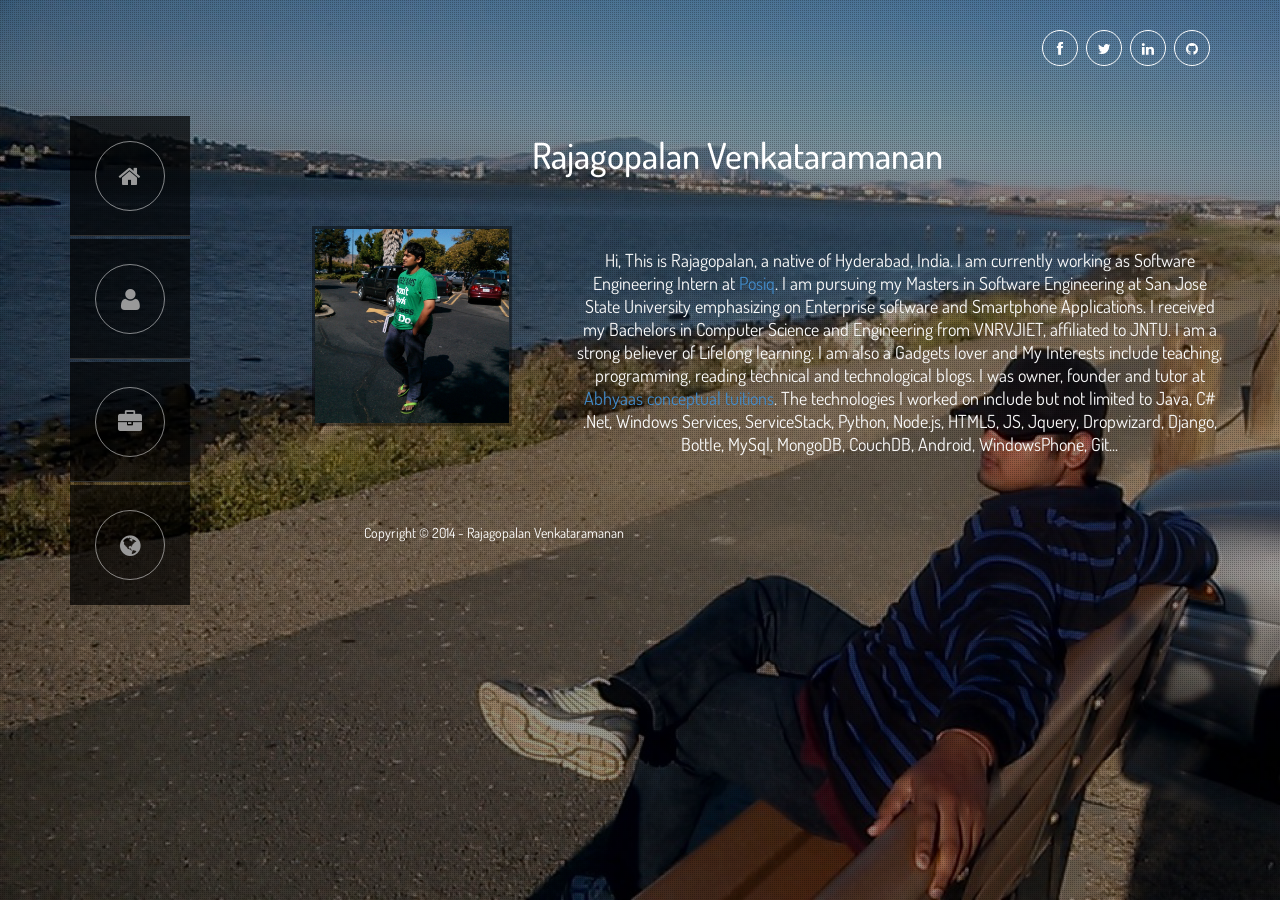
==== index.html @ 60bf0f88 "Formatted Html" ====
<!DOCTYPE html>
<!--[if lt IE 7]>
<html class="no-js lt-ie9 lt-ie8 lt-ie7" lang="en">
<![endif]-->
<!--[if IE 7]>
<html class="no-js lt-ie9 lt-ie8" lang="en">
<![endif]-->
<!--[if IE 8]>
<html class="no-js lt-ie9" lang="en">
<![endif]-->
<!--[if gt IE 8]><!-->
<html class="no-js" lang="en">
<!--<![endif]-->
<head>
    <title>Rajagopalan Venkataramanan</title>
    <link href='http://fonts.googleapis.com/css?family=Dosis:300,400,500,600,700,800' rel='stylesheet' type='text/css'>
    <!-- CSS Bootstrap & Custom -->
    <link href="bootstrap/css/bootstrap.css" rel="stylesheet" media="screen">
    <link href="css/font-awesome.min.css" rel="stylesheet" media="screen">
    <link rel="stylesheet" href="css/templatemo_misc.css">
    <link rel="stylesheet" href="css/animate.css">
    <link href="css/templatemo_style.css" rel="stylesheet" media="screen">
    <!-- Favicons -->
    <link rel="shortcut icon" href="images/ico/favicon.ico">
    <!-- JavaScripts -->
    <script src="js/jquery-1.10.2.min.js"></script>
    <script src="js/modernizr.js"></script>
    <!--[if lt IE 8]>
    <div style=' clear: both; text-align:center; position: relative;'>
        <a href="http://www.microsoft.com/windows/internet-explorer/default.aspx?ocid=ie6_countdown_bannercode"><img src="http://storage.ie6countdown.com/assets/100/images/banners/warning_bar_0000_us.jpg" border="0" alt="" /></a>
    </div>
    <![endif]-->
</head>
<body>
<div class="bg-image"></div>
<div class="overlay-bg"></div>
<div class="container language-select visible-md visible-lg">
    <div class="row">
        <div class="col-md-12">
            <div class="social-icons-footer">
                <ul>
                    <li><a href="https://www.facebook.com/raj.vrg" target="new" class="fa fa-facebook"></a></li>
                    <li><a href="https://twitter.com/raj_vrg" target="new" class="fa fa-twitter"></a></li>
                    <li><a href="https://www.linkedin.com/in/kcvrgopal" target="new" class="fa fa-linkedin"></a></li>
                    <li><a href="https://github.com/kcvrgopal" target="new" class="fa fa-github"></a></li>
                </ul>
            </div>
        </div>
        <!-- /.col-md-12 -->
    </div>
    <!-- /.row -->
</div>
<!-- /.language-select -->
<!-- This one in here is responsive menu for tablet and mobiles -->
<div class="responsive-navigation visible-sm visible-xs">
    <a href="#" class="menu-toggle-btn">
        <i class="fa fa-bars fa-2x"></i>
    </a>
    <div class="responsive_menu">
        <ul class="main_menu">
            <li><a class="show-1 homebutton" href="#"><i class="fa fa-home"></i>Homepage</a></li>
            <li><a class="show-2" href="#"><i class="fa fa-group"></i>About Me</a></li>
            <li><a class="show-3" href="#"><i class="fa fa-briefcase"></i>Projects</a></li>
            <li><a class="show-5" href="#"><i class="fa fa-globe"></i>Contact Us</a></li>
        </ul>
        <!-- /.main_menu -->
    </div>
    <!-- /.responsive_menu -->
</div>
<!-- /responsive_navigation -->
<div class="main-content">
<div class="container">
<div class="row">
<!-- Static Menu -->
<div class="col-md-2 visible-md visible-lg">
    <div class="main_menu">
        <ul class="menu">
            <li><a class="show-1 homebutton" href="#" data-toggle="tooltip" data-original-title="Homepage"><i class="fa fa-home"></i></a></li>
            <li><a class="show-2" href="#" data-toggle="tooltip" data-original-title="About Me"><i class="fa fa-user"></i></a></li>
            <li><a class="show-3" href="#" data-toggle="tooltip" data-original-title="Projects"><i class="fa fa-briefcase"></i></a></li>
            <li><a class="show-5" href="#" data-toggle="tooltip" data-original-title="Stay In Touch"><i class="fa fa-globe"></i></a></li>
        </ul>
    </div>
    <!-- /.main-menu -->
</div>
<!-- /.col-md-2 -->
<!-- Begin Content -->
<div class="col-md-10">
<div class="row">
    <div class="col-md-12">
        <a href="http://rajagopalanvenkataramanan.com">
            <div class="templatemo_logo">
                <h1>Rajagopalan Venkataramanan</h1>
            </div>
            <!-- /.logo -->
        </a>
    </div>
    <!-- /.col-md-12 -->
</div>
<!-- /.row -->
<div id="menu-container">
<div id="menu-1" class="homepage">
    <div class="row">
        <div class="col-md-4 col-sm-6 col-xs-6">
            <div class="portfolio-item">
                <div class="overlay">
                    <a href="images/gallery/profilefull.jpg" data-rel="lightbox">
                        <i class="fa fa-expand"></i>
                    </a>
                </div>
                <img src="images/gallery/profile.jpg" alt="Image 1"/>
            </div>
            <!-- /.portfolio-item -->
        </div>
        <!-- /.col-md-4 --><br/>
        <font size="+1" color="#F9F9F9">
            <p>Hi, This is Rajagopalan, a native of Hyderabad, India. I am currently working as Software Engineering Intern at <a href="http://posiq.net/">Posiq</a>. I am pursuing my Masters in Software Engineering at San Jose State University emphasizing on Enterprise software and Smartphone Applications. I received my Bachelors in Computer Science and Engineering from VNRVJIET, affiliated to JNTU. I am a strong believer of Lifelong learning. I am also a Gadgets lover and My Interests include teaching, programming, reading technical and technological blogs. I was owner, founder and tutor at <a href="http://abhyaas.co.nr/">Abhyaas conceptual tuitions</a>. The technologies I worked on include but not limited to Java, C# .Net, Windows Services, ServiceStack, Python, Node.js, HTML5, JS, Jquery, Dropwizard, Django, Bottle, MySql, MongoDB, CouchDB, Android, WindowsPhone, Git...</p>
        </font>
    </div>
    <!-- /.row -->
</div>
<!-- /.homepage -->
<div id="menu-2" class="content about-us">
    <div class="page-header">
        <h2 class="page-title">About Me</h2>
    </div>
    <!-- /.page-header -->
    <div class="content-inner">
        <div class="row">
            <div class="col-md-7">
                <h3 class="widget-title">Education</h3>
                <table>
                    <tr>
                        <td colspan="2">Master of Science</td>
                        <td colspan="2">San Jose State University</td>
                        <td>GPA 4.0</td>
                        <td>May 2015(Expected)</td>
                    </tr>
                    <tr>
                    </tr>
                    <tr>
                        <td colspan="2">Bachelor of Technology</td>
                        <td colspan="2">Jawaharlal Nehru Technological University</td>
                        <td>First Class with Distinction</td>
                        <td>May 2013</td>
                    </tr>
                </table>
                <br>
                <br>
                <h3 class="widget-title">Honors</h3>
                <h5>Honor Society of PhiKappaPhi</h5>
                <br>
                <br>
                <h3 class="widget-title">Professional Experience</h3>
                <h5>Software Engineering Intern at posIQ, Inc - June 2014 to Present</h5>
                <p>Working on integrating the Support and Marketing Systems with company's internal system. Technologies include C# .Net, Windows Services, ServiceStack, Web Services, JWT, MassTransit, NHibernate ... </p>
                <br>
                <h5>Founder and Tutor - Dec 2010 to Present</h5>
                <p>Created tutor service for local high school students and a website in order to communicate with students and for students to share their successes. Focused lessons on mathematics and science for 30-40 students, helped to increase their grades.
                </p>
                <br>
                <h5>Research Assistant - June 2012 to May 2013
                </h5>
                <p>Worked on the project &lsquo;Analyzing and Evaluating Text clustering using Feature Selection&rsquo; under the guidance of Mr. A Brahmananda Reddy.
                </p>
                <br>
                <br>
                <h3 class="widget-title">SmartPhone Applications</h3>
                <p><a href="https://github.com/kcvrgopal/Android-Application-Development/tree/master/FitAssist">FitAssist for Android</a></p>
                <p><a href="https://play.google.com/store/apps/details?id=com.rajarena.sightmydroid">SightMyDroid</a></p>
                <p><a href="http://1drv.ms/SvuElx">EmergencyAssist</a></p>
                <p><a href="#">FitAssist for WindowsPhone</a></p>
            </div>
            <!-- /.col-md-7 -->
            <div class="col-md-5">
                <h3 class="widget-title">My Skills</h3>
                <ul class="progess-bars">
                    <li>
                        <div class="progress">
                            <div class="progress-bar" role="progressbar" aria-valuenow="90" aria-valuemin="0" aria-valuemax="100" style="width: 90%;">Java 90%</div>
                        </div>
                    </li>
                    <li>
                        <div class="progress">
                            <div class="progress-bar" role="progressbar" aria-valuenow="90" aria-valuemin="0" aria-valuemax="100" style="width: 90%;">C# 90%</div>
                        </div>
                    </li>
                    <li>
                        <div class="progress">
                            <div class="progress-bar" role="progressbar" aria-valuenow="80" aria-valuemin="0" aria-valuemax="100" style="width: 80%;">Python 80%</div>
                        </div>
                    </li>
                    <li>
                        <div class="progress">
                            <div class="progress-bar" role="progressbar" aria-valuenow="90" aria-valuemin="0" aria-valuemax="100" style="width: 90%;">Django 90%</div>
                        </div>
                    </li>
                    <li>
                        <div class="progress">
                            <div class="progress-bar" role="progressbar" aria-valuenow="90" aria-valuemin="0" aria-valuemax="100" style="width: 90%;">MongoDB 90%</div>
                        </div>
                    </li>
                    <li>
                        <div class="progress">
                            <div class="progress-bar" role="progressbar" aria-valuenow="80" aria-valuemin="0" aria-valuemax="100" style="width: 80%;">CouchDB 80%</div>
                        </div>
                    </li>
                    <li>
                        <div class="progress">
                            <div class="progress-bar" role="progressbar" aria-valuenow="90" aria-valuemin="0" aria-valuemax="100" style="width: 90%;">MySql 90%</div>
                        </div>
                    </li>
                    <li>
                        <div class="progress">
                            <div class="progress-bar" role="progressbar" aria-valuenow="90" aria-valuemin="0" aria-valuemax="100" style="width: 90%;">Android 90%</div>
                        </div>
                    </li>
                    <li>
                        <div class="progress">
                            <div class="progress-bar" role="progressbar" aria-valuenow="90" aria-valuemin="0" aria-valuemax="100" style="width: 90%;">WindowsPhone 90%</div>
                        </div>
                    </li>
                    <li>
                        <div class="progress">
                            <div class="progress-bar" role="progressbar" aria-valuenow="90" aria-valuemin="0" aria-valuemax="100" style="width: 90%;">Git 90%</div>
                        </div>
                    </li>
                    <li>
                        <div class="progress">
                            <div class="progress-bar" role="progressbar" aria-valuenow="80" aria-valuemin="0" aria-valuemax="100" style="width: 80%;">C 80%</div>
                        </div>
                    </li>
                    <li>
                        <div class="progress">
                            <div class="progress-bar" role="progressbar" aria-valuenow="80" aria-valuemin="0" aria-valuemax="100" style="width: 80%;">C++ 80%</div>
                        </div>
                    </li>
                    <li>
                        <div class="progress">
                            <div class="progress-bar" role="progressbar" aria-valuenow="80" aria-valuemin="0" aria-valuemax="100" style="width: 80%;">DropWizard 80%</div>
                        </div>
                    </li>
                    <li>
                        <div class="progress">
                            <div class="progress-bar" role="progressbar" aria-valuenow="90" aria-valuemin="0" aria-valuemax="100" style="width: 90%;">Bottle 90%</div>
                        </div>
                    </li>
                    <li>
                        <div class="progress">
                            <div class="progress-bar" role="progressbar" aria-valuenow="90" aria-valuemin="0" aria-valuemax="100" style="width: 90%;">Windows Services 90%</div>
                        </div>
                    </li>
                    <li>
                        <div class="progress">
                            <div class="progress-bar" role="progressbar" aria-valuenow="90" aria-valuemin="0" aria-valuemax="100" style="width: 90%;">ServiceStack 90%</div>
                        </div>
                    </li>
                    <li>
                        <div class="progress">
                            <div class="progress-bar" role="progressbar" aria-valuenow="80" aria-valuemin="0" aria-valuemax="100" style="width: 85%;">MassTransit 85%</div>
                        </div>
                    </li>
                </ul>
                <h3 class="widget-title">My Interests</h3>
                <ul>
                    <li>Teaching</li>
                    <li>Reading Technical articles and blogs</li>
                    <li>Programming</li>
                </ul>
            </div>
            <!-- /.col-md-5 -->
        </div>
        <!-- /.row -->
    </div>
    <!-- /.content-inner -->
</div>
<!-- /.about-us -->
<div id="menu-3" class="content our-gallery">
    <div class="page-header">
        <h2 class="page-title">Some of My Code!</h2>
    </div>
    <!-- /.page-header -->
    <div class="content-inner">
        <div class="row">
            <div class="col-md-6">
                <h3 class="widget-title">Projects I worked on</h3>
            </div>
            <!-- /.col-md-6 -->
        </div>
        <!-- /.row -->
        <div class="row">
            <div class="accordion-group">
                <div class="accordion-heading">
                    <a href="#collapseOne" data-parent="#myAccordion" data-toggle="collapse" class="accordion-toggle"><span style="line-height: 1.5;"><strong><font size="4"><font color="#91e05c">Pinit</font></font></strong></span></a>
                </div>
                <div class="accordion-body collapse" id="collapseOne">
                    <div class="accordion-inner">
                        <ul style="line-height: 1.5;">
                            <li>&nbsp;May 2014 </li>
                        </ul>
                        <span style="line-height: 1.5;">The focus of the project is to build public APIs for a web application like Pinterest using RESTful web services. The APIs include creation of pin, deletion of pin, getting a single or all public pins, create board, delete board, get a single or all boards, user registration, user login, getting user information, attaching a pin to board and adding or deleting comments.</span><br><span style="line-height: 1.5;">Software/ Technologies used: Python, Bottle Framework, CouchDB, cURL, Rest Console</span><br>
                    </div>
                </div>
            </div>
            <br>
            <div class="accordion-group">
                <div class="accordion-heading">
                    <a href="#collapseTwo" data-parent="#myAccordion" data-toggle="collapse" class="accordion-toggle"><span style="line-height: 1.5;"><strong><font size="4"><font color="#91e05c">TackShare</font></font></strong></span></a>
                </div>
                <div class="accordion-body collapse" id="collapseTwo">
                    <div class="accordion-inner">
                        <ul style="line-height: 1.5;">
                            <li>&nbsp;February 2014 to April 2014</li>
                        </ul>
                        <span style="line-height: 1.5;">TackShare is a Pinterest like web application. Features of TackShare include:</span><br><span style="line-height: 1.5;">Creating, editing and deleting tacks, Creating public or private boards and deleting board, follow/unfollow users, share / unshare a board, search by boards, users or tags. TackShare is hosted on ec2 at TackShare.com</span><br><span style="line-height: 1.5;">Technologies: DJango, Python, MongoDB</span><br>
                    </div>
                </div>
            </div>
            <br>
            <div class="accordion-group">
                <div class="accordion-heading">
                    <a href="#collapseThree" data-parent="#myAccordion" data-toggle="collapse" class="accordion-toggle"><span style="line-height: 1.5;"><strong><font size="4"><font color="#91e05c">MOOC Communication Backbone</font></font></strong></span></a>
                </div>
                <div class="accordion-body collapse" id="collapseThree">
                    <div class="accordion-inner">
                        <ul style="line-height: 1.5;">
                            <li>&nbsp;February 2014 to April 2014</li>
                        </ul>
                        <span style="line-height: 1.5;">This project focuses on communication performance, overlay network flexibility, leader election, and Job bidding in a MOOC.&nbsp;</span><br><span style="line-height: 1.5;">Developed code for performing Leader Election using LCR algorithm.&nbsp;</span><br><span style="line-height: 1.5;">Designed and implemented the code for intra-cluster Job Bidding and the case of intra-cluster node failure.&nbsp;</span><br><span style="line-height: 1.5;">Developed a client in python, to absorb the functionalities of the MOOC.</span><br><span style="line-height: 1.5;">Technologies: Java, Netty, MongoDB, Protobuf, python&nbsp;</span><br>
                    </div>
                </div>
            </div>
            <br>
            <div class="accordion-group">
                <div class="accordion-heading">
                    <a href="#collapseFour" data-parent="#myAccordion" data-toggle="collapse" class="accordion-toggle"><span style="line-height: 1.5;"><strong><font size="4"><font color="#91e05c">SightMyDroid</font></font></strong></span></a>
                </div>
                <div class="accordion-body collapse" id="collapseFour">
                    <div class="accordion-inner">
                        </span>
                        <ul style="line-height: 1.5;">
                            <li>&nbsp;April 2014 to May 2014</li>
                        </ul>
                        <span style="line-height: 1.5;">SightMyDroid is a very simple and easy to use tool, which assists a user by providing his/her device's location remotely through sms. User can set some code of his choice in the application. Once the code has been set, All the user has to do to get his device's location is to simply text the code he/she has set initially to his device from any mobile phone using sms. SightMyDroid replies back to the user with the device's location using sms.</span><br><span style="line-height: 1.5;">Working of the Application:</span><br><span style="line-height: 1.5;">* User is prompted to create a PIN on the first launch of the application. Once the PIN is set, he/she is prompted to set an access code of his choice which serves as the key for finding his device.</span><br><span style="line-height: 1.5;">* Once the PIN and Code are set, User can send a sms to his/her device with the code.</span><br><span style="line-height: 1.5;">* The User gets back a sms from his device with the device's location</span><br><span style="line-height: 1.5;">Technologies: Android, SQLite&nbsp;</span><br>
                    </div>
                </div>
            </div>
            <br>
            <div class="accordion-group">
                <div class="accordion-heading">
                    <a href="#collapseFive" data-parent="#myAccordion" data-toggle="collapse" class="accordion-toggle"><span style="line-height: 1.5;"><strong><font size="4"><font color="#91e05c">EmergencyAssist</font></font></strong></span></a>
                </div>
                <div class="accordion-body collapse" id="collapseFive">
                    <div class="accordion-inner">
                        </span>
                        <ul style="line-height: 1.5;">
                            <li>&nbsp;April 2014 to May 2014</li>
                        </ul>
                        <span style="line-height: 1.5;">The focus of Emergency Assist, an Android application is to help users stay connected in case of an emergency. User in any emergency situations can tap a button to send his location to his emergency contacts. He/she can also send his camera capture with location by just shaking the device or just tapping a button. A user can store his/her medical information and can access it back using a lockscreen or homescreen widget. The user's emergency contacts can also track the user by just sending an access code the user's mobile device.&nbsp;</span><br><span style="line-height: 1.5;">Technologies: Android, SQLite, Parse</span><br><span style="line-height: 1.5;"></span><br>
                    </div>
                </div>
            </div>
            <br>
            <div class="accordion-group">
                <div class="accordion-heading">
                    <a href="#collapseSix" data-parent="#myAccordion" data-toggle="collapse" class="accordion-toggle"><span style="line-height: 1.5;"><strong><font size="4"><font color="#91e05c">FitAssist - Windows Phone 8 Application</font></font></strong></span></a>
                </div>
                <div class="accordion-body collapse" id="collapseSix">
                    <div class="accordion-inner">
                        <ul style="line-height: 1.5;">
                            <li>&nbsp;April 2014 to May 2014</li>
                        </ul>
                        <span style="line-height: 1.5;">The Goal of FitAssist is to provide a user a comprehensive fitness tracker application accompanied by a simple user interface. FitAssist takes the basic user specific information and computes the values for various measures of their body. FitAssist also features an activity tracker especially, a step counter which also calculates the number of calories burned for the steps taken. The Application features both indoor and outdoor activities tracker for reliable performance. Indoor tracker uses hardware sensors and outdoor uses maps and GPS. FitAssist provides a user with his summary with an intuitive live tile updated periodically and toast notifications.&nbsp;</span><br><span style="line-height: 1.5;">Technologies: Windowsphone 8, Parse, SQLite</span><br>
                    </div>
                </div>
            </div>
            <br>
            <div class="accordion-group">
                <div class="accordion-heading">
                    <a href="#collapseSeven" data-parent="#myAccordion" data-toggle="collapse" class="accordion-toggle"><span style="line-height: 1.5;"><strong><font color="#91e05c" size="4">FitAssist - Android Application</font></strong></span></a>
                </div>
                <div class="accordion-body collapse" id="collapseSeven">
                    <div class="accordion-inner">
                        <ul style="line-height: 1.5;">
                            <li>&nbsp;March 2014 to April 2014</li>
                        </ul>
                        <span style="line-height: 1.5;">The Goal of FitAssist is to provide a user a comprehensive fitness tracker application accompanied by a simple user interface. FitAssist takes the basic user specific information and computes the values for various measures of their body. FitAssist also features an activity tracker especially, a step counter which also calculates the number of calories burned for the steps taken. The application also allows a user to manually enter any other activity they may have performed and adds to the calories burned. FitAssist provides a user with his summary every 3 hours.</span>
                    </div>
                </div>
            </div>
            <br>
            <div class="accordion-group">
                <div class="accordion-heading">
                    <a href="#collapseEight" data-parent="#myAccordion" data-toggle="collapse" class="accordion-toggle"><span style="line-height: 1.5;"><font size="4" color="#91e05c"><strong>Intra Store Notification System</strong></font></span></a>
                </div>
                <div class="accordion-body collapse" id="collapseEight">
                    <div class="accordion-inner">
                        <ul style="line-height: 1.5;">
                            <li>&nbsp;September 2013 to November 2013</li>
                        </ul>
                        <span style="line-height: 1.5;">The focus of the project is to build an efficient Store Management System in order to eliminate the cross communications and delay.&nbsp;</span><br><span style="line-height: 1.5;">Developed an API for user registration and login validation.</span><br><span style="line-height: 1.5;">Developed an API for getting the list of all users in the department and displaying them on the web application.</span><br><span style="line-height: 1.5;">&nbsp;Developed an API for deleting a user and designed user interface.</span><br><span style="line-height: 1.5;">Designed and implemented the Department wide notifications using STOMP messaging protocol and web sockets.</span><br><span style="line-height: 1.5;">Technologies: RESTful web services, STOMP, JAVA, MongoDB, DropWizard framework.</span><br>
                    </div>
                </div>
            </div>
            <div class="accordion-group">
                <div class="accordion-heading">
                    <a href="#collapseNine" data-parent="#myAccordion" data-toggle="collapse" class="accordion-toggle"><span style="line-height: 1.5;"></span><br><span style="line-height: 1.5;"><font size="4" color="#91e05c"><strong>Analyzing and Evaluating Text clustering using Feature Selection</strong></font></span></a>
                </div>
                <div class="accordion-body collapse" id="collapseNine">
                    <div class="accordion-inner">
                        <ul style="line-height: 1.5;">
                            <li>&nbsp;December 2012 to March 2013</li>
                        </ul>
                        <span style="line-height: 1.5;">The primary purpose of the project is to focus on investigating the relative effectiveness of various dimensionality reduction techniques for text clustering.The steps followed were&nbsp;</span><br><span style="line-height: 1.5;">Designed and developed the module for pre-processing the input (Tokenization, Stopwords Removal, Porter-Stemming)</span><br><span style="line-height: 1.5;">Calculated the frequency count and cosine similarity between the terms</span><br><span style="line-height: 1.5;">Implemented CHI, CHIR and MI feature selection algorithms</span><br><span style="line-height: 1.5;">Implemented both tf and tf x idf weighting factor for Vector Space ModelK-Means clustering algorithm.</span><br><span style="line-height: 1.5;">Developed module for Calculating Precision, Recall and F-Measure.</span><br><span style="line-height: 1.5;">In the project, CHI, CHIR and MI techniques were evaluated for both tf and tf x idf as weighting factors and the value of F-Measure was recorded and the results were presented in the form of graphs.</span><br><span style="line-height: 1.5;">Technologies / Techniques: Perl, Text Clustering, Stemming</span><br>
                    </div>
                </div>
            </div>
            <br>
            <div class="accordion-group">
                <div class="accordion-heading">
                    <a href="#collapseTen" data-parent="#myAccordion" data-toggle="collapse" class="accordion-toggle"><span style="line-height: 1.5;"><font size="4" color="#91e05c"><strong>Game &quot;Sicbo&quot;</strong></font></span></a>
                </div>
                <div class="accordion-body collapse" id="collapseTen">
                    <div class="accordion-inner">
                        <ul style="line-height: 1.5;">
                            <li>&nbsp;September 2013 to Present</li>
                        </ul>
                        <span style="line-height: 1.5;">The main purpose of the project was to utilize the Scrum framework to manage the project, design UML diagrams and implement the design patterns</span><br><span style="line-height: 1.5;">Sicbo is an ancient chinese casino game. Developed the game in both one and two player versions</span><br><span style="line-height: 1.5;">Implemented Observer, State , Factory and Command patterns</span><br><span style="line-height: 1.5;">Performed Unit testing using JUnit and BlueJ.</span><br><span style="line-height: 1.5;">Software/Technologies Used : Java, Greenfoot, BlueJ</span><br>
                    </div>
                </div>
            </div>
        </div>
    </div>
    <!-- /.content-inner -->
</div>
<!-- /.our-gallery -->
<div id="menu-5" class="content">
    <div class="page-header">
        <h2 class="page-title">Stay In Touch</h2>
    </div>
    <!-- /.page-header -->
    <div class="content-inner">
        <div class="row">
            <div class="col-md-8">
                <form action="MAILTO:raj_vrg@yahoo.com" method="post" enctype="text/plain">
                    <h3 class="widget-title">Send a message</h3>
                    <p>Feel free to send me a message</p>
                    <div class="row contact-form">
                        <div class="col-md-4">
                            <label for="name-id">Your Name:</label>
                            <input name="name-id" type="text" id="name-id" maxlength="40">
                        </div>
                        <div class="col-md-4">
                            <label for="email-id">E-mail:</label>
                            <input name="email-id" type="text" id="email-id" maxlength="40">
                        </div>
                        <div class="col-md-4">
                            <label for="subject-id">Subject:</label>
                            <input name="subject-id" type="text" id="subject-id" maxlength="60">
                        </div>
                    </div>
                    <!-- /.contact-form -->
                    <p class="full-row">
                        <label for="message">Message:</label>
                        <textarea name="message" id="message" rows="6"></textarea>
                    </p>
                    <input class="mainBtn" type="submit" name="" value="Send Message">
                </form>
            </div>
            <!-- /.col-md-8 -->
            <div class="col-md-4">
                <div class="information">
                    <h3 class="widget-title">Information</h3>
                    <ul class="our-location">
                        <li><span><i class="fa fa-map-marker"></i>Email:</span><a href="mailto:raj_vrg@yahoo.com">raj_vrg@yahoo.com</a></li>
                    </ul>
                </div>
                <!-- /.information -->
            </div>
            <!-- /.col-md-4 -->
        </div>
        <!-- /.row -->
    </div>
    <!-- /.content-inner -->
</div>
<!-- /.stay-in-touch -->
<div class="site-footer" >
    <div class="row">
        <div class="col-md-6">
            <p align="center" class="copyright-text">Copyright &copy; 2014 - Rajagopalan Venkataramanan</p>
        </div>
    </div>
</div>
<!-- /.site-footer -->
</div>
<!-- /.content-holder -->
</div>
<!-- /.col-md-10 -->
</div>
<!-- /.row -->
</div>
<!-- /.container -->
</div>
<!-- /.main-content -->
<script src="bootstrap/js/bootstrap.min.js"></script>
<script src="js/jquery.mixitup.min.js"></script>
<script src="js/jquery.nicescroll.min.js"></script>
<script src="js/jquery.lightbox.js"></script>
<script src="js/templatemo_custom.js"></script>
<script>
    (function(i,s,o,g,r,a,m){i['GoogleAnalyticsObject']=r;i[r]=i[r]||function(){
        (i[r].q=i[r].q||[]).push(arguments)},i[r].l=1*new Date();a=s.createElement(o),
            m=s.getElementsByTagName(o)[0];a.async=1;a.src=g;m.parentNode.insertBefore(a,m)
    })(window,document,'script','//www.google-analytics.com/analytics.js','ga');

    ga('create', 'UA-54264822-1', 'auto');
    ga('require', 'displayfeatures');
    ga('send', 'pageview');

</script>
</body>
</html>
---- css/templatemo_misc.css ----
#lightbox {
	cursor: pointer;
	position: fixed;
	width: 100%;
	height: 100%;
	top: 0;
	left: 0;
	background: rgb(0, 0, 0); /* IE Fallback (Solid Colour) */
	background: url([data-uri]);
	background: rgba(0, 0, 0, 0.7);
	-webkit-filter: none !important;
	z-index: 99999;
}
#lightbox img {
	display: block;
	position: absolute;
	border: 5px solid #fff;
	box-shadow: 0 0 20px #000;
	border-radius: 1px;
}
body.blurred > * {
  -webkit-filter: blur(2px);
}
.lightbox-loading {
	background: url(../images/loading.gif) center center no-repeat;
	width: 31px;
	height: 31px;
	margin: -16px 0 0 -16px;
	position: absolute;
	top: 48%;
	left: 50%;
}
.lightbox-caption {
	display: none;
	position: absolute;
	left: 0;
	bottom: 0;
	width: 100%;
	text-align: center;
	z-index: 1000;
	background: #000;
	background: rgba(0,0,0,0.7);
}

.lightbox-caption p {
	margin: 0 auto;
	max-width: 70%;
	display: inline-block;
	*display: inline;
	*zoom: 1;
	padding: 10px;
	color: #fff;
	font-size: 12px;
	line-height: 18px;
}

.lightbox-button {
	position: absolute;
	z-index: 9999;
	background: no-repeat center center;
	width: 32px;
	height: 32px;
	opacity:0.4;
	-webkit-transition: all 0.3s;
	-moz-transition:    all 0.3s;
	-ms-transition:     all 0.3s;
	transition: 		all 0.3s;
}

.lightbox-button:hover,
.lightbox-button:focus {
	opacity: 1;
	-webkit-transform: scale(1.4);
	-moz-transform: scale(1.4);
	-ms-transform: scale(1.4);
	transform: scale(1.4);
}

.lightbox-close {
	right: 10px;
	top: 10px;
	background-image: url('../images/close.png');
}
.lightbox-next {
	right: 10px;
	top: 48%;
	background-image: url('../images/next.png');
}
.lightbox-previous {
	left: 10px;
	top: 48%;
	background-image: url('../images/previous.png');
}
---- css/templatemo_style.css ----
/*-----------------------------------------------------------------------------------*/
/*	GENERAL
/*-----------------------------------------------------------------------------------*/
body { font: 14px/23px 'Dosis', Arial, sans-serif; -webkit-font-smoothing: antialiased; word-wrap: break-word; color: #dddddd; background-color: #222222; }

a { -webkit-transition: all 0.1s ease-in-out; -moz-transition: all 0.1s ease-in-out; -ms-transition: all 0.1s ease-in-out; -o-transition: all 0.1s ease-in-out; transition: all 0.1s ease-in-out; }

input::-moz-focus-inner { border: 0; }

a:hover, a:active, a:focus { text-decoration: none; outline: none; }

h1, h2, h3, h4, h5, h6 { font-family: 'Dosis', serif; color: white; }

.main-content { margin-top: 80px; }

.content { background-color: rgba(0, 0, 0, 0.7); }

.content { display: none; }

.page-header { padding: 20px 30px; margin: 0; border-bottom: 1px solid #a71e2b; }

.page-title { font-size: 20px; text-transform: uppercase; margin: 0; }

.content-inner { padding: 30px; }

.main-content { position: relative; z-index: 9999; }

.bg-image { position: fixed; top: 0; left: 0; background-image: url(../images/bg-homepage.jpg); background-repeat: no-repeat; background-attachment: fixed; background-size: cover; width: 100%; height: 100%; z-index: 8; }

.overlay-bg { background-image: url(../images/pattern.png); background-color: rgba(0, 0, 0, 0.4); position: fixed; top: 0; left: 0; width: 100%; min-height: 100%; z-index: 9; }

.language-select { text-align: right; position: relative; z-index: 9999; top: 30px; }

select { background-image: url("../images/select-arrow.png"); background-repeat: no-repeat; background-position: right center; outline: 0; border: 0; background-color: black; color: white; width: 180px; padding: 0 5px; font-size: 13px; height: 30px; line-height: 30px; box-shadow: none; -webkit-box-shadow: 0 0 0 0; -moz-box-shadow: 0 0 0 0; box-shadow: 0 0 0 0; -webkit-appearance: none; -moz-appearance: none; appearance: none; text-indent: 0.01px; text-overflow: ''; }
select::-ms-expand { display: none; }

@-moz-document url-prefix() { select { padding-top: 5px; line-height: 30px; } }
.widget-title { font-size: 16px; margin: 0 0 25px 0; font-weight: 600; text-transform: uppercase; }

/*------------------------------------------------------
	HomePage Styling 
--------------------------------------------------------*/
.homepage { text-align: center; margin: 0 auto; }

.portfolio-item { overflow: hidden; margin-left: auto; margin-right: auto; margin-bottom: 30px; position: relative; border: 3px solid rgba(0, 0, 0, 0.4); width: 200px; height: 200px; }
.portfolio-item img { height: 100%; overflow: hidden; }
.portfolio-item .overlay { background-color: rgba(0, 0, 0, 0.5); position: absolute; top: 0; left: 0; width: 100%; height: 100%; opacity: 0; visibility: hidden; -webkit-transition: all 0.2s ease-in-out; -moz-transition: all 0.2s ease-in-out; -ms-transition: all 0.2s ease-in-out; -o-transition: all 0.2s ease-in-out; transition: all 0.2s ease-in-out; }
.portfolio-item .overlay a { position: absolute; width: 40px; height: 40px; background-color: #a71e2b; text-align: center; line-height: 40px; color: white; top: 50%; left: 50%; margin: -20px 0 0 -20px; }
.portfolio-item:hover .overlay { opacity: 1; visibility: visible; }

/*------------------------------------------------------
	About Us Styling 
--------------------------------------------------------*/
.progress-bar { background-color: #a71e2b; text-transform: uppercase; line-height: 20px; }

.progress { box-shadow: none; background-color: #d4d4d4; -webkit-border-radius: 0; border-radius: 0; }

.our-team { margin-top: 40px; }

.member-thumb { overflow: hidden; }
.member-thumb img { width: 100%; height: auto; }

.member-infos { background-color: white; padding: 20px; text-align: center; }

.member-name { margin: 0 0 10px 0; color: #222222; text-transform: uppercase; }

.member-role { font-size: 13px; color: #6f6f6f; }

.member-desc { margin: 20px 0; color: #555555; }

.member-social li { display: inline; margin: 0 2px; }
.member-social li a { color: #626262; width: 26px; height: 26px; text-align: center; line-height: 26px; -webkit-border-radius: 3px; border-radius: 3px; }
.member-social li a:hover { background-color: #dddddd; }

/*------------------------------------------------------
	Gallery Styles 
--------------------------------------------------------*/
#Grid .mix { display: none; opacity: 0; vertical-align: top; }

.gallery-thumb { overflow: hidden; margin-top: 30px; position: relative; }
.gallery-thumb img { width: 100%; height: auto; }
.gallery-thumb .overlay-g { position: absolute; width: 100%; height: 100%; background-color: rgba(0, 0, 0, 0.5); top: 0; left: 0; visibility: hidden; opacity: 0; -webkit-transition: all 0.2s ease-in-out; -moz-transition: all 0.2s ease-in-out; -ms-transition: all 0.2s ease-in-out; -o-transition: all 0.2s ease-in-out; transition: all 0.2s ease-in-out; }
.gallery-thumb .overlay-g a { position: absolute; width: 40px; height: 40px; background-color: #a71e2b; text-align: center; line-height: 40px; color: white; top: 50%; left: 50%; margin: -20px 0 0 -20px; }

.gallery-item:hover .overlay-g { visibility: visible; opacity: 1; }

.gallery-content { padding: 20px; background-color: white; }

.gallery-category { color: #626262; }

.gallery-title { color: #222222; margin: 0 0 10px 0; }

.filter-work { text-align: right; width: 180px; position: relative; }

.toggle-filter { width: 180px; height: 40px; background-color: black; display: inline-block; text-align: left; line-height: 40px; padding-left: 15px; color: white; position: relative; }
.toggle-filter:hover { color: white; }
.toggle-filter:after { font-family: 'FontAwesome'; content: '\f107'; width: 40px; height: 40px; background-color: #a71e2b; display: inline-block; text-align: center; position: absolute; top: 0; right: 0; }

.filter-controls { margin-left: -1px !important; position: absolute; top: 100%; right: 0; display: none; width: 180px; z-index: 9999; }
.filter-controls li { width: 100%; height: 40px; line-height: 40px; background-color: rgba(0, 0, 0, 0.95); padding: 0 15px; text-align: left; border-top: 1px solid #222222; cursor: pointer; }

/*------------------------------------------------------
	Services Styles 
--------------------------------------------------------*/
.services .service { margin-top: 30px; overflow: hidden; background-color: white; }

.services .header { position: relative; height: 60px; }

.services .header .header-bg { position: absolute; width: 60px; height: 60px; z-index: 2; }

.services .header .service-header { position: absolute; z-index: 3; width: 100%; }

.services .header .service-header .icon { width: 60px; position: relative; float: left; line-height: 60px; height: 60px; text-align: center; }
.services .header .service-header .icon i { font-size: 18px; }

.services .header .service-header h4 { float: left; line-height: 60px; margin: 0; padding: 0 15px; color: #222222; }
.services .header .service-header h4.active { color: white; }

.services .body { padding: 20px; color: #3c3c3c; overflow: hidden; }

.services .header .header-bg { background: #a71e2b; }

/*------------------------------------------------------
	Contact Page Styles 
--------------------------------------------------------*/
.contact-form input { width: 100%; padding: 7px 10px; outline: 0; border: 0; }

textarea { outline: 0; border: 0; padding: 10px; }

label { font-weight: normal; }

.contact-form { margin-top: 30px; }
.contact-form input { margin-bottom: 20px; height: 40px; }

.full-row textarea { width: 100%; }

input.mainBtn { background-color: #a71e2b; color: white; border: 0; outline: 0; margin-top: 20px; padding: 7px 12px; text-transform: uppercase; }

.our-location li { line-height: 28px; }
.our-location li span { color: #a71e2b; margin-right: 10px; }
.our-location li span i { margin-right: 10px; }
.our-location li a { color: white; }

.google-map { margin-top: 30px; }

.contact-map { width: 100%; overflow: hidden; }

/*-----------------------------------------------------------------------------------*/
/*	BOOTSTRAP OVERRIDING
/*-----------------------------------------------------------------------------------*/
.progess-bars, .member-social, .filter-controls, .our-location, .menu, .main_menu, .social-icons-footer ul { padding: 0; margin: 0; list-style: none; }

/*-----------------------------------------------------------------------------------*/
/*	HEADER
/*-----------------------------------------------------------------------------------*/
.templatemo_logo { text-align: center; margin-bottom: 40px; overflow: hidden; }

/* .main_menu { position: fixed; } */

.menu li { width: 120px; height: 120px; margin-bottom: 3px; background-color: rgba(0, 0, 0, 0.7); text-align: center; }
.menu li a { width: 70px; height: 70px; color: white; line-height: 72px; border: 1px solid rgba(255, 255, 255, 0.5); display: inline-block; margin: 5px auto 0 auto; -webkit-border-radius: 45px; border-radius: 45px; text-align: center; }
.menu li a:hover { border-color: white; }
.menu li a i { text-align: center; margin: 0 !important; font-size: 24px; }

.tooltip { font-size: 16px; width: 120px; }

.responsive-navigation { position: relative; z-index: 99999; }

.menu-toggle-btn { width: 100%; height: 60px; background-color: #a71e2b; display: block; color: white; text-align: center; }
.menu-toggle-btn:hover { color: white; }
.menu-toggle-btn i { line-height: 60px; }

.responsive_menu { display: none; position: relative; width: 100%; }

.main_menu li { padding: 20px; background-color: rgba(0, 0, 0, 0.7); border-bottom: 1px solid #333333; }
.main_menu li:last-child { border-bottom: 0px; }
.main_menu li a { color: #999999; display: block; font-size: 18px; }
.main_menu li a:hover { color: white; }
.main_menu li a i { margin-right: 15px; }

/*-----------------------------------------------------------------------------------*/
/*	SLIDER
/*-----------------------------------------------------------------------------------*/
/*-----------------------------------------------------------------------------------*/
/*	FOOTER
/*-----------------------------------------------------------------------------------*/
.site-footer { margin: 40px 0; padding: 15px 0; }

.copyright-text { color: white; }
.copyright-text a { color: white; }

.social-icons-footer { text-align: right; }
.social-icons-footer ul li { display: inline; margin-left: 5px; }
.social-icons-footer ul a { color: white; width: 36px; height: 36px; border: 1px solid white; -webkit-border-radius: 18px; border-radius: 18px; text-align: center; line-height: 36px; }
.social-icons-footer ul a:hover { background-color: white; color: #222222; }

/********************************
IPAD LANDSCAPE (1024x768)
********************************/
@media only screen and (max-width: 1200px) { .main-content { margin-top: 60px; }
  .main_menu { position: relative; } }
/********************************
IPAD PORTRAIT (768x1024)
********************************/
@media only screen and (max-width: 960px) { .site-footer, .social-icons-footer { text-align: center; }
  .portfolio-item { height: auto; }
  .portfolio-item img { width: 100%; height: auto; }
  .team-member { margin-bottom: 30px; }
  .information { margin-top: 60px; }
  .portfolio-item { width: auto; }
  .main-menu { position: relative; } }
/********************************
IPHONE 4-4S-5 LANDSCAPE (568x320)
********************************/
/********************************
IPHONE 4-4S-5 PORTRAIT (320x568)
********************************/
@media only screen and (max-width: 450px) { .templatemo_logo img { width: 100%; height: auto; } }
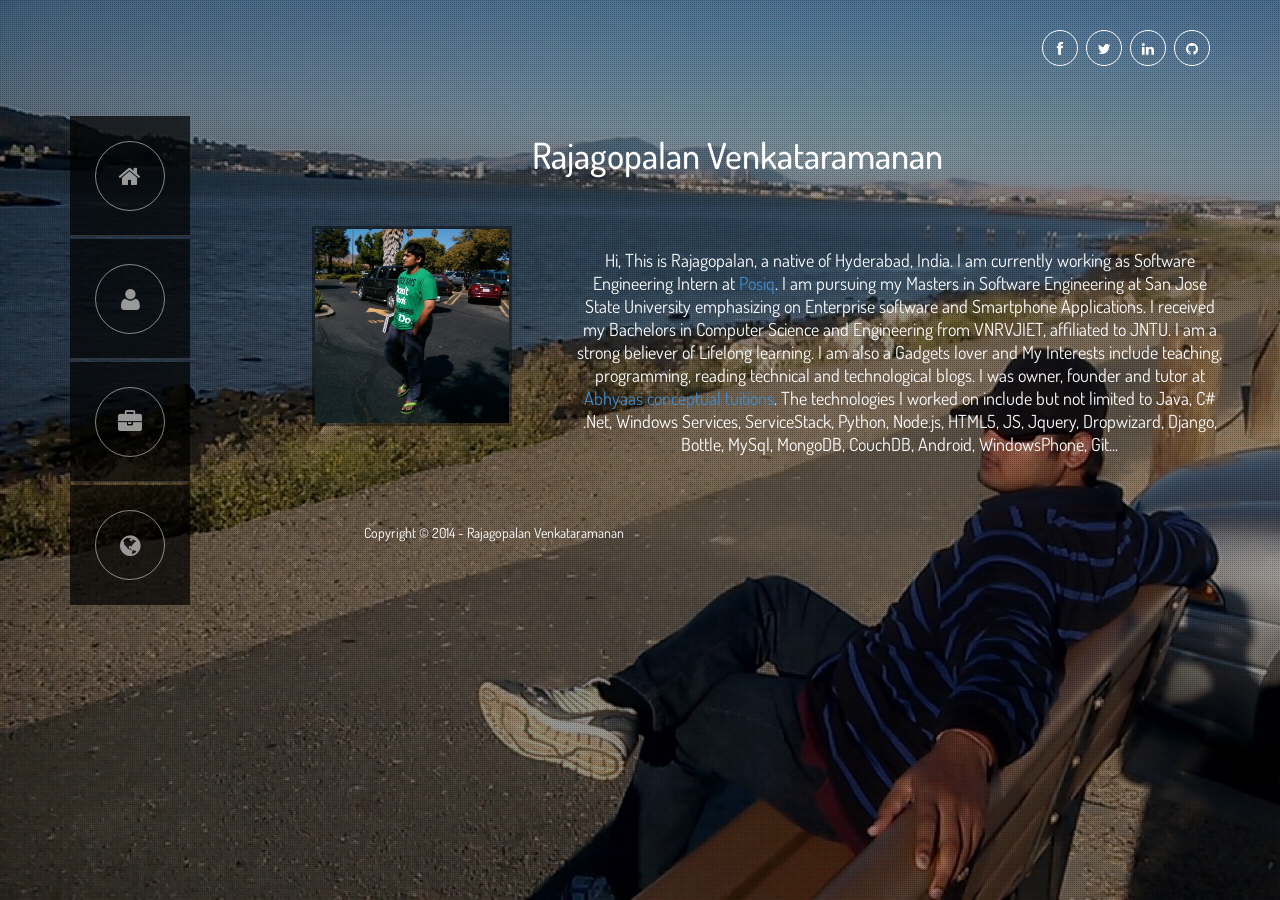
==== commit 349b486b: "Added current and recent projects" ====
--- a/index.html
+++ b/index.html
@@ -153,7 +153,7 @@
                 <br>
                 <h3 class="widget-title">Professional Experience</h3>
                 <h5>Software Engineering Intern at posIQ, Inc - June 2014 to Present</h5>
-                <p>Working on integrating the Support and Marketing Systems with company's internal system. Technologies include C# .Net, Windows Services, ServiceStack, Web Services, JWT, MassTransit, NHibernate ... </p>
+                <p>Working on integrating the Support and Marketing Systems with company&#39s internal system. Technologies include C# .Net, Windows Services, ServiceStack, Web Services, JWT, MassTransit, NHibernate ... </p>
                 <br>
                 <h5>Founder and Tutor - Dec 2010 to Present</h5>
                 <p>Created tutor service for local high school students and a website in order to communicate with students and for students to share their successes. Focused lessons on mathematics and science for 30-40 students, helped to increase their grades.
@@ -283,6 +283,38 @@
     <div class="content-inner">
         <div class="row">
             <div class="col-md-6">
+                <h3 class="widget-title">My current projects</h3>
+            </div>
+            <!-- /.col-md-6 -->
+        </div>
+        <div class="row">
+            <div class="accordion-group">
+                <div class="accordion-heading">
+                    <a href="#collapseCurrentOne" data-parent="#myAccordion" data-toggle="collapse" class="accordion-toggle"><span style="line-height: 1.5;"><strong><font size="4"><font color="#91e05c">Wearable Sensors For Improved Health Care And Consumer Experiences</font></font></strong></span></a>
+                </div>
+                <div class="accordion-body collapse" id="collapseCurrentOne">
+                    <div class="accordion-inner">
+                        <span style="line-height: 1.5;">The main goal of the project is to provide a cost-effective solution using wearable&#39s to improve the patient&#39s health. This project also aims to establish a relationship between patient and doctor, so that, doctors can keep track of the patient&#39s health and provide better medical solutions. This project will help patients to improve their health, based on the predictions made by analyzing on the socioeconomic, WHO, and patient family background.</span><br>
+                    </div>
+                </div>
+            </div>
+        </div>
+        <br>
+        <div class="row">
+            <div class="accordion-group">
+                <div class="accordion-heading">
+                    <a href="#collapseCurrentTwo" data-parent="#myAccordion" data-toggle="collapse" class="accordion-toggle"><span style="line-height: 1.5;"><strong><font size="4"><font color="#91e05c">Health Assist</font></font></strong></span></a>
+                </div>
+                <div class="accordion-body collapse" id="collapseCurrentTwo">
+                    <div class="accordion-inner">
+                        <span style="line-height: 1.5;">A simple smart phone application to help users to track and monitor their health</span><br>
+                    </div>
+                </div>
+            </div>
+        </div>
+        <br>
+        <div class="row">
+            <div class="col-md-6">
                 <h3 class="widget-title">Projects I worked on</h3>
             </div>
             <!-- /.col-md-6 -->
@@ -305,6 +337,20 @@
             <br>
             <div class="accordion-group">
                 <div class="accordion-heading">
+                    <a href="#collapseEleven" data-parent="#myAccordion" data-toggle="collapse" class="accordion-toggle"><span style="line-height: 1.5;"><strong><font size="4"><font color="#91e05c">Human Anatomy / Body Browser</font></font></strong></span></a>
+                </div>
+                <div class="accordion-body collapse" id="collapseEleven">
+                    <div class="accordion-inner">
+                        <ul style="line-height: 1.5;">
+                            <li>&nbsp;Nov 2014 </li>
+                        </ul>
+                        <span style="line-height: 1.5;">The focus of the project is to learn about the working of WebGL and responsive web. As a part of learning process, an informational website was developed, which renders 3D human body using WebGl as well as using 3JS framework and also a note taker using Anatorious JS which helps to take notes over the displayed human skeleton </span><br>
+                    </div>
+                </div>
+            </div>
+            <br>
+            <div class="accordion-group">
+                <div class="accordion-heading">
                     <a href="#collapseTwo" data-parent="#myAccordion" data-toggle="collapse" class="accordion-toggle"><span style="line-height: 1.5;"><strong><font size="4"><font color="#91e05c">TackShare</font></font></strong></span></a>
                 </div>
                 <div class="accordion-body collapse" id="collapseTwo">
@@ -319,6 +365,20 @@
             <br>
             <div class="accordion-group">
                 <div class="accordion-heading">
+                    <a href="#collapseTwelve" data-parent="#myAccordion" data-toggle="collapse" class="accordion-toggle"><span style="line-height: 1.5;"><strong><font size="4"><font color="#91e05c">Analysis on Breast Cancer dataset</font></font></strong></span></a>
+                </div>
+                <div class="accordion-body collapse" id="collapseTwelve">
+                    <div class="accordion-inner">
+                        <ul style="line-height: 1.5;">
+                            <li>&nbsp;Nov 2014 </li>
+                        </ul>
+                        <span style="line-height: 1.5;">As a part of the project, the breast cancer dataset from Wisconsin was analyzed and a decision tree was developed using R, to predict a particular combination of entries for Malignant or Benign type tumor. The data was visualized using HighCharts, Google Charts, Tableau ang Word Cloud.</span><br>
+                    </div>
+                </div>
+            </div>
+            <br>
+            <div class="accordion-group">
+                <div class="accordion-heading">
                     <a href="#collapseThree" data-parent="#myAccordion" data-toggle="collapse" class="accordion-toggle"><span style="line-height: 1.5;"><strong><font size="4"><font color="#91e05c">MOOC Communication Backbone</font></font></strong></span></a>
                 </div>
                 <div class="accordion-body collapse" id="collapseThree">
@@ -341,7 +401,7 @@
                         <ul style="line-height: 1.5;">
                             <li>&nbsp;April 2014 to May 2014</li>
                         </ul>
-                        <span style="line-height: 1.5;">SightMyDroid is a very simple and easy to use tool, which assists a user by providing his/her device's location remotely through sms. User can set some code of his choice in the application. Once the code has been set, All the user has to do to get his device's location is to simply text the code he/she has set initially to his device from any mobile phone using sms. SightMyDroid replies back to the user with the device's location using sms.</span><br><span style="line-height: 1.5;">Working of the Application:</span><br><span style="line-height: 1.5;">* User is prompted to create a PIN on the first launch of the application. Once the PIN is set, he/she is prompted to set an access code of his choice which serves as the key for finding his device.</span><br><span style="line-height: 1.5;">* Once the PIN and Code are set, User can send a sms to his/her device with the code.</span><br><span style="line-height: 1.5;">* The User gets back a sms from his device with the device's location</span><br><span style="line-height: 1.5;">Technologies: Android, SQLite&nbsp;</span><br>
+                        <span style="line-height: 1.5;">SightMyDroid is a very simple and easy to use tool, which assists a user by providing his/her device&#39s location remotely through sms. User can set some code of his choice in the application. Once the code has been set, All the user has to do to get his device&#39s location is to simply text the code he/she has set initially to his device from any mobile phone using sms. SightMyDroid replies back to the user with the device&#39s location using sms.</span><br><span style="line-height: 1.5;">Working of the Application:</span><br><span style="line-height: 1.5;">* User is prompted to create a PIN on the first launch of the application. Once the PIN is set, he/she is prompted to set an access code of his choice which serves as the key for finding his device.</span><br><span style="line-height: 1.5;">* Once the PIN and Code are set, User can send a sms to his/her device with the code.</span><br><span style="line-height: 1.5;">* The User gets back a sms from his device with the device&#39s location</span><br><span style="line-height: 1.5;">Technologies: Android, SQLite&nbsp;</span><br>
                     </div>
                 </div>
             </div>
@@ -356,7 +416,7 @@
                         <ul style="line-height: 1.5;">
                             <li>&nbsp;April 2014 to May 2014</li>
                         </ul>
-                        <span style="line-height: 1.5;">The focus of Emergency Assist, an Android application is to help users stay connected in case of an emergency. User in any emergency situations can tap a button to send his location to his emergency contacts. He/she can also send his camera capture with location by just shaking the device or just tapping a button. A user can store his/her medical information and can access it back using a lockscreen or homescreen widget. The user's emergency contacts can also track the user by just sending an access code the user's mobile device.&nbsp;</span><br><span style="line-height: 1.5;">Technologies: Android, SQLite, Parse</span><br><span style="line-height: 1.5;"></span><br>
+                        <span style="line-height: 1.5;">The focus of Emergency Assist, an Android application is to help users stay connected in case of an emergency. User in any emergency situations can tap a button to send his location to his emergency contacts. He/she can also send his camera capture with location by just shaking the device or just tapping a button. A user can store his/her medical information and can access it back using a lockscreen or homescreen widget. The user&#39s emergency contacts can also track the user by just sending an access code the user&#39s mobile device.&nbsp;</span><br><span style="line-height: 1.5;">Technologies: Android, SQLite, Parse</span><br><span style="line-height: 1.5;"></span><br>
                     </div>
                 </div>
             </div>
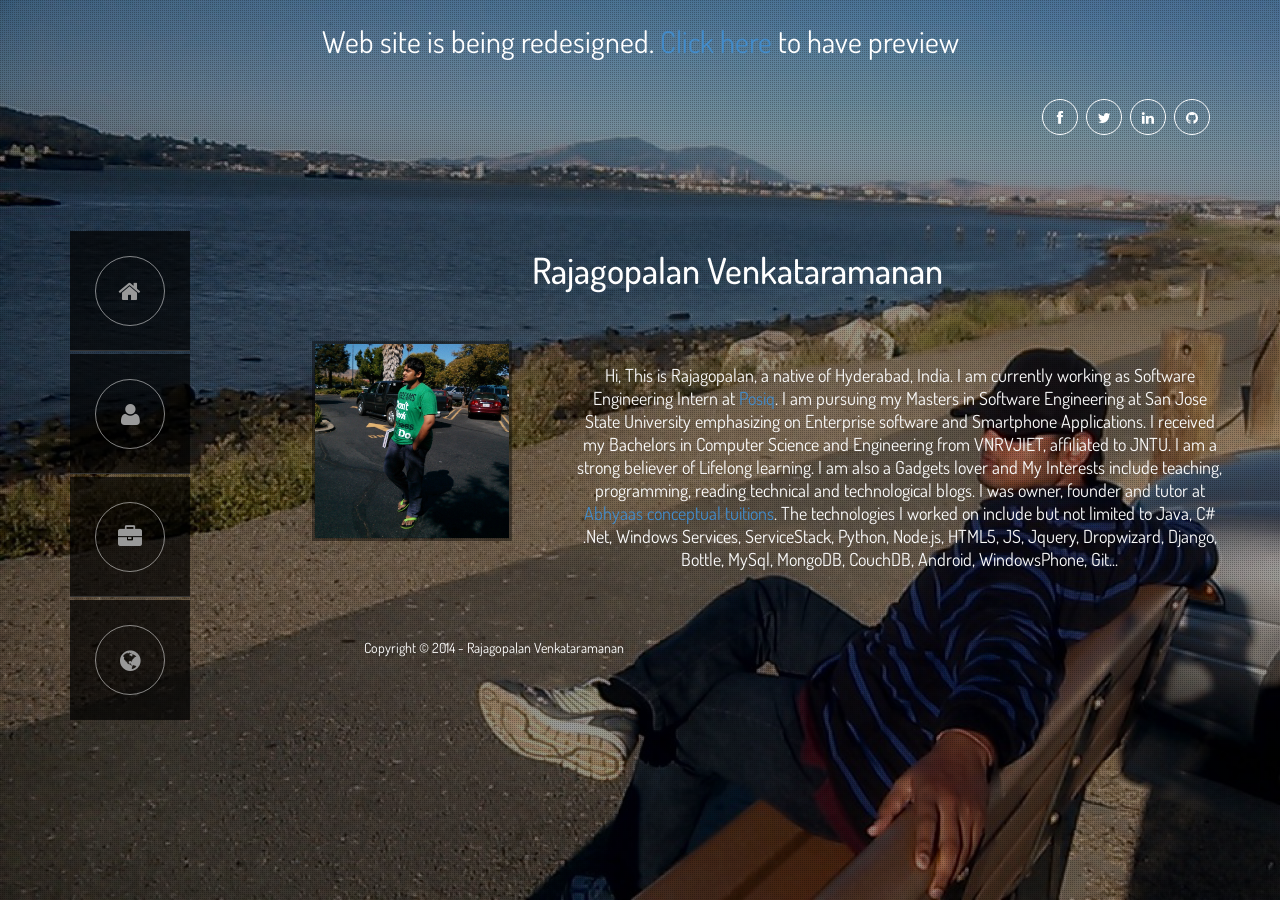
==== commit 2b9206e9: "Added link to new design;fixed nav-social overlap" ====
--- a/index.html
+++ b/index.html
@@ -14,8 +14,9 @@
 <head>
     <title>Rajagopalan Venkataramanan</title>
     <link href='http://fonts.googleapis.com/css?family=Dosis:300,400,500,600,700,800' rel='stylesheet' type='text/css'>
+    <meta name="viewport" content="width=device-width, initial-scale=1.0, maximum-scale=1.0, user-scalable=0" />
     <!-- CSS Bootstrap & Custom -->
-    <link href="bootstrap/css/bootstrap.css" rel="stylesheet" media="screen">
+    <link href="css/bootstrap.css" rel="stylesheet" media="screen">
     <link href="css/font-awesome.min.css" rel="stylesheet" media="screen">
     <link rel="stylesheet" href="css/templatemo_misc.css">
     <link rel="stylesheet" href="css/animate.css">
@@ -34,7 +35,15 @@
 <body>
 <div class="bg-image"></div>
 <div class="overlay-bg"></div>
-<div class="container language-select visible-md visible-lg">
+<div class="container language-select">
+    <div class="row visible-lg visible-md visible-sm">
+        <div style="color: #FFFFFF; text-align: center;font-size: 3rem; position: relative">Web site is being redesigned. <a href="http://kcvrgopal.me/staging"> Click here</a> to have preview</div>
+    </div>
+    <br>
+    <div class="row  visible-xs">
+        <div style="color: #FFFFFF; text-align: center;font-size: 3rem; position: relative"> <a href="http://kcvrgopal.me/staging"> Preview</a> new design</div>
+    </div>
+    <br>
     <div class="row">
         <div class="col-md-12">
             <div class="social-icons-footer">
@@ -50,6 +59,8 @@
     </div>
     <!-- /.row -->
 </div>
+<br>
+<br>
 <!-- /.language-select -->
 <!-- This one in here is responsive menu for tablet and mobiles -->
 <div class="responsive-navigation visible-sm visible-xs">
@@ -61,7 +72,7 @@
             <li><a class="show-1 homebutton" href="#"><i class="fa fa-home"></i>Homepage</a></li>
             <li><a class="show-2" href="#"><i class="fa fa-group"></i>About Me</a></li>
             <li><a class="show-3" href="#"><i class="fa fa-briefcase"></i>Projects</a></li>
-            <li><a class="show-5" href="#"><i class="fa fa-globe"></i>Contact Us</a></li>
+            <li><a class="show-5" href="#"><i class="fa fa-globe"></i>Stay In Touch</a></li>
         </ul>
         <!-- /.main_menu -->
     </div>
@@ -152,7 +163,8 @@
                 <br>
                 <br>
                 <h3 class="widget-title">Professional Experience</h3>
-                <h5>Software Engineering Intern at posIQ, Inc - June 2014 to Present</h5>
+                <h5>Software Engineer at posIQ, Inc - March 2015 to Present</h5>
+                <h5>Software Engineering Intern at posIQ, Inc - June 2014 to Dec 2014</h5>
                 <p>Working on integrating the Support and Marketing Systems with company&#39s internal system. Technologies include C# .Net, Windows Services, ServiceStack, Web Services, JWT, MassTransit, NHibernate ... </p>
                 <br>
                 <h5>Founder and Tutor - Dec 2010 to Present</h5>
@@ -192,7 +204,7 @@
                     </li>
                     <li>
                         <div class="progress">
-                            <div class="progress-bar" role="progressbar" aria-valuenow="90" aria-valuemin="0" aria-valuemax="100" style="width: 90%;">Django 90%</div>
+                            <div class="progress-bar" role="progressbar" aria-valuenow="80" aria-valuemin="0" aria-valuemax="100" style="width: 90%;">Django 80%</div>
                         </div>
                     </li>
                     <li>
@@ -227,6 +239,11 @@
                     </li>
                     <li>
                         <div class="progress">
+                            <div class="progress-bar" role="progressbar" aria-valuenow="90" aria-valuemin="0" aria-valuemax="100" style="width: 90%;">Sub Version 90%</div>
+                        </div>
+                    </li>
+                    <li>
+                        <div class="progress">
                             <div class="progress-bar" role="progressbar" aria-valuenow="80" aria-valuemin="0" aria-valuemax="100" style="width: 80%;">C 80%</div>
                         </div>
                     </li>
@@ -257,7 +274,17 @@
                     </li>
                     <li>
                         <div class="progress">
-                            <div class="progress-bar" role="progressbar" aria-valuenow="80" aria-valuemin="0" aria-valuemax="100" style="width: 85%;">MassTransit 85%</div>
+                            <div class="progress-bar" role="progressbar" aria-valuenow="85" aria-valuemin="0" aria-valuemax="100" style="width: 85%;">MassTransit 85%</div>
+                        </div>
+                    </li>
+                    <li>
+                        <div class="progress">
+                            <div class="progress-bar" role="progressbar" aria-valuenow="90" aria-valuemin="0" aria-valuemax="100" style="width: 90%;">Flask 90%</div>
+                        </div>
+                    </li>
+                    <li>
+                        <div class="progress">
+                            <div class="progress-bar" role="progressbar" aria-valuenow="85" aria-valuemin="0" aria-valuemax="100" style="width: 85%;">Redis 85%</div>
                         </div>
                     </li>
                 </ul>
@@ -295,6 +322,8 @@
                 <div class="accordion-body collapse" id="collapseCurrentOne">
                     <div class="accordion-inner">
                         <span style="line-height: 1.5;">The main goal of the project is to provide a cost-effective solution using wearable&#39s to improve the patient&#39s health. This project also aims to establish a relationship between patient and doctor, so that, doctors can keep track of the patient&#39s health and provide better medical solutions. This project will help patients to improve their health, based on the predictions made by analyzing on the socioeconomic, WHO, and patient family background.</span><br>
+                        <div class="row" align="center"><button class="col-md-3 btn btn-success btn-lg"><a href="https://github.com/Harishwar/CMPE295-Project" target="_blank"><span class="glyphicon glyphicon-link"><font color="#f0ffff">Source</font></span></a></button>
+                        </div>
                     </div>
                 </div>
             </div>
@@ -331,6 +360,8 @@
                             <li>&nbsp;May 2014 </li>
                         </ul>
                         <span style="line-height: 1.5;">The focus of the project is to build public APIs for a web application like Pinterest using RESTful web services. The APIs include creation of pin, deletion of pin, getting a single or all public pins, create board, delete board, get a single or all boards, user registration, user login, getting user information, attaching a pin to board and adding or deleting comments.</span><br><span style="line-height: 1.5;">Software/ Technologies used: Python, Bottle Framework, CouchDB, cURL, Rest Console</span><br>
+                        <div class="row project-link"><button class="col-md-3 btn btn-success btn-lg"><a href="https://github.com/kcvrgopal/Pinit" target="_blank"><span class="glyphicon glyphicon-link"><font color="#f0ffff">Source</font></span></a></button>
+                        </div>
                     </div>
                 </div>
             </div>
@@ -359,6 +390,8 @@
                             <li>&nbsp;February 2014 to April 2014</li>
                         </ul>
                         <span style="line-height: 1.5;">TackShare is a Pinterest like web application. Features of TackShare include:</span><br><span style="line-height: 1.5;">Creating, editing and deleting tacks, Creating public or private boards and deleting board, follow/unfollow users, share / unshare a board, search by boards, users or tags. TackShare is hosted on ec2 at TackShare.com</span><br><span style="line-height: 1.5;">Technologies: DJango, Python, MongoDB</span><br>
+                        <div class="row project-link"><button class="col-md-3 btn btn-success btn-lg"><a href="https://github.com/shwetarameshk/cmpe203_tackshare" target="_blank"><span class="glyphicon glyphicon-link"><font color="#f0ffff">Source</font></span></a></button>
+                        </div>
                     </div>
                 </div>
             </div>
@@ -373,6 +406,7 @@
                             <li>&nbsp;Nov 2014 </li>
                         </ul>
                         <span style="line-height: 1.5;">As a part of the project, the breast cancer dataset from Wisconsin was analyzed and a decision tree was developed using R, to predict a particular combination of entries for Malignant or Benign type tumor. The data was visualized using HighCharts, Google Charts, Tableau ang Word Cloud.</span><br>
+
                     </div>
                 </div>
             </div>
@@ -387,6 +421,8 @@
                             <li>&nbsp;February 2014 to April 2014</li>
                         </ul>
                         <span style="line-height: 1.5;">This project focuses on communication performance, overlay network flexibility, leader election, and Job bidding in a MOOC.&nbsp;</span><br><span style="line-height: 1.5;">Developed code for performing Leader Election using LCR algorithm.&nbsp;</span><br><span style="line-height: 1.5;">Designed and implemented the code for intra-cluster Job Bidding and the case of intra-cluster node failure.&nbsp;</span><br><span style="line-height: 1.5;">Developed a client in python, to absorb the functionalities of the MOOC.</span><br><span style="line-height: 1.5;">Technologies: Java, Netty, MongoDB, Protobuf, python&nbsp;</span><br>
+                        <div class="row project-link"><button class="col-md-3 btn btn-success btn-lg"><a href="https://github.com/kcvrgopal/MOOC--Communication-Backbone" target="_blank"><span class="glyphicon glyphicon-link"><font color="#f0ffff">Source</font></span></a></button>
+                        </div>
                     </div>
                 </div>
             </div>
@@ -402,6 +438,8 @@
                             <li>&nbsp;April 2014 to May 2014</li>
                         </ul>
                         <span style="line-height: 1.5;">SightMyDroid is a very simple and easy to use tool, which assists a user by providing his/her device&#39s location remotely through sms. User can set some code of his choice in the application. Once the code has been set, All the user has to do to get his device&#39s location is to simply text the code he/she has set initially to his device from any mobile phone using sms. SightMyDroid replies back to the user with the device&#39s location using sms.</span><br><span style="line-height: 1.5;">Working of the Application:</span><br><span style="line-height: 1.5;">* User is prompted to create a PIN on the first launch of the application. Once the PIN is set, he/she is prompted to set an access code of his choice which serves as the key for finding his device.</span><br><span style="line-height: 1.5;">* Once the PIN and Code are set, User can send a sms to his/her device with the code.</span><br><span style="line-height: 1.5;">* The User gets back a sms from his device with the device&#39s location</span><br><span style="line-height: 1.5;">Technologies: Android, SQLite&nbsp;</span><br>
+                        <div class="row project-link"><button class="col-md-3 btn btn-info btn-lg"><a href="https://play.google.com/store/apps/details?id=com.rajarena.sightmydroid" target="_blank"><span class="glyphicon glyphicon-link"><font color="#f0ffff">Application Link</font></span></a></button>
+                        </div>
                     </div>
                 </div>
             </div>
@@ -417,6 +455,8 @@
                             <li>&nbsp;April 2014 to May 2014</li>
                         </ul>
                         <span style="line-height: 1.5;">The focus of Emergency Assist, an Android application is to help users stay connected in case of an emergency. User in any emergency situations can tap a button to send his location to his emergency contacts. He/she can also send his camera capture with location by just shaking the device or just tapping a button. A user can store his/her medical information and can access it back using a lockscreen or homescreen widget. The user&#39s emergency contacts can also track the user by just sending an access code the user&#39s mobile device.&nbsp;</span><br><span style="line-height: 1.5;">Technologies: Android, SQLite, Parse</span><br><span style="line-height: 1.5;"></span><br>
+                        <div class="row project-link"><button class="col-md-3 btn btn-success btn-lg"><a href="https://github.com/kcvrgopal/Android-Application-Development/tree/master/EmergencyAssist" target="_blank"><span class="glyphicon glyphicon-link"><font color="#f0ffff">Source</font></span></a></button>
+                        </div>
                     </div>
                 </div>
             </div>
@@ -431,6 +471,7 @@
                             <li>&nbsp;April 2014 to May 2014</li>
                         </ul>
                         <span style="line-height: 1.5;">The Goal of FitAssist is to provide a user a comprehensive fitness tracker application accompanied by a simple user interface. FitAssist takes the basic user specific information and computes the values for various measures of their body. FitAssist also features an activity tracker especially, a step counter which also calculates the number of calories burned for the steps taken. The Application features both indoor and outdoor activities tracker for reliable performance. Indoor tracker uses hardware sensors and outdoor uses maps and GPS. FitAssist provides a user with his summary with an intuitive live tile updated periodically and toast notifications.&nbsp;</span><br><span style="line-height: 1.5;">Technologies: Windowsphone 8, Parse, SQLite</span><br>
+
                     </div>
                 </div>
             </div>
@@ -445,6 +486,8 @@
                             <li>&nbsp;March 2014 to April 2014</li>
                         </ul>
                         <span style="line-height: 1.5;">The Goal of FitAssist is to provide a user a comprehensive fitness tracker application accompanied by a simple user interface. FitAssist takes the basic user specific information and computes the values for various measures of their body. FitAssist also features an activity tracker especially, a step counter which also calculates the number of calories burned for the steps taken. The application also allows a user to manually enter any other activity they may have performed and adds to the calories burned. FitAssist provides a user with his summary every 3 hours.</span>
+                        <div class="row project-link"><button class="col-md-3 btn btn-success btn-lg"><a href="https://github.com/kcvrgopal/Android-Application-Development/tree/master/FitAssist" target="_blank"><span class="glyphicon glyphicon-link"><font color="#f0ffff">Source</font></span></a></button>
+                        </div>
                     </div>
                 </div>
             </div>
@@ -458,7 +501,12 @@
                         <ul style="line-height: 1.5;">
                             <li>&nbsp;September 2013 to November 2013</li>
                         </ul>
-                        <span style="line-height: 1.5;">The focus of the project is to build an efficient Store Management System in order to eliminate the cross communications and delay.&nbsp;</span><br><span style="line-height: 1.5;">Developed an API for user registration and login validation.</span><br><span style="line-height: 1.5;">Developed an API for getting the list of all users in the department and displaying them on the web application.</span><br><span style="line-height: 1.5;">&nbsp;Developed an API for deleting a user and designed user interface.</span><br><span style="line-height: 1.5;">Designed and implemented the Department wide notifications using STOMP messaging protocol and web sockets.</span><br><span style="line-height: 1.5;">Technologies: RESTful web services, STOMP, JAVA, MongoDB, DropWizard framework.</span><br>
+                        <span style="line-height: 1.5;">The focus of the project is to build an efficient Store Management System in order to eliminate the cross communications and delay.
+                        Developed an API for user registration and login validation.
+                        Developed an API for getting the list of all users in the department and displaying them on the web application.
+                        Developed an API for deleting a user and designed user interface.
+                        Designed and implemented the Department wide notifications using STOMP messaging protocol and web sockets.
+                        Technologies: RESTful web services, STOMP, JAVA, MongoDB, DropWizard framework.</span>
                     </div>
                 </div>
             </div>
@@ -472,6 +520,7 @@
                             <li>&nbsp;December 2012 to March 2013</li>
                         </ul>
                         <span style="line-height: 1.5;">The primary purpose of the project is to focus on investigating the relative effectiveness of various dimensionality reduction techniques for text clustering.The steps followed were&nbsp;</span><br><span style="line-height: 1.5;">Designed and developed the module for pre-processing the input (Tokenization, Stopwords Removal, Porter-Stemming)</span><br><span style="line-height: 1.5;">Calculated the frequency count and cosine similarity between the terms</span><br><span style="line-height: 1.5;">Implemented CHI, CHIR and MI feature selection algorithms</span><br><span style="line-height: 1.5;">Implemented both tf and tf x idf weighting factor for Vector Space ModelK-Means clustering algorithm.</span><br><span style="line-height: 1.5;">Developed module for Calculating Precision, Recall and F-Measure.</span><br><span style="line-height: 1.5;">In the project, CHI, CHIR and MI techniques were evaluated for both tf and tf x idf as weighting factors and the value of F-Measure was recorded and the results were presented in the form of graphs.</span><br><span style="line-height: 1.5;">Technologies / Techniques: Perl, Text Clustering, Stemming</span><br>
+
                     </div>
                 </div>
             </div>
@@ -483,9 +532,12 @@
                 <div class="accordion-body collapse" id="collapseTen">
                     <div class="accordion-inner">
                         <ul style="line-height: 1.5;">
-                            <li>&nbsp;September 2013 to Present</li>
+                            <li>&nbsp;September 2013 to November 2013</li>
                         </ul>
                         <span style="line-height: 1.5;">The main purpose of the project was to utilize the Scrum framework to manage the project, design UML diagrams and implement the design patterns</span><br><span style="line-height: 1.5;">Sicbo is an ancient chinese casino game. Developed the game in both one and two player versions</span><br><span style="line-height: 1.5;">Implemented Observer, State , Factory and Command patterns</span><br><span style="line-height: 1.5;">Performed Unit testing using JUnit and BlueJ.</span><br><span style="line-height: 1.5;">Software/Technologies Used : Java, Greenfoot, BlueJ</span><br>
+                        <div class="row project-link"><button class="col-md-3 btn btn-info btn-lg"><a href="https://www.youtube.com/watch?v=8NODhj_WP4E" target="_blank"><span class="glyphicon glyphicon-link"><font color="#f0ffff">Demo</font></span></a></button>
+                        <div class="col-md-1"></div> <button class="col-md-3 btn btn-success btn-lg"><a href="https://github.com/kcvrgopal/SicBo" target="_blank"><span class="glyphicon glyphicon-link"><font color="#f0ffff">Source</font></span></a></button>
+                        </div>
                     </div>
                 </div>
             </div>
@@ -562,7 +614,7 @@
 <!-- /.container -->
 </div>
 <!-- /.main-content -->
-<script src="bootstrap/js/bootstrap.min.js"></script>
+<script src="js/bootstrap.min.js"></script>
 <script src="js/jquery.mixitup.min.js"></script>
 <script src="js/jquery.nicescroll.min.js"></script>
 <script src="js/jquery.lightbox.js"></script>
--- a/css/templatemo_style.css
+++ b/css/templatemo_style.css
@@ -1,6 +1,9 @@
 /*-----------------------------------------------------------------------------------*/
 /*	GENERAL
 /*-----------------------------------------------------------------------------------*/
+.project-link{ padding-left: 15px; float: none;
+    margin: 0 auto;}
+
 body { font: 14px/23px 'Dosis', Arial, sans-serif; -webkit-font-smoothing: antialiased; word-wrap: break-word; color: #dddddd; background-color: #222222; }
 
 a { -webkit-transition: all 0.1s ease-in-out; -moz-transition: all 0.1s ease-in-out; -ms-transition: all 0.1s ease-in-out; -o-transition: all 0.1s ease-in-out; transition: all 0.1s ease-in-out; }
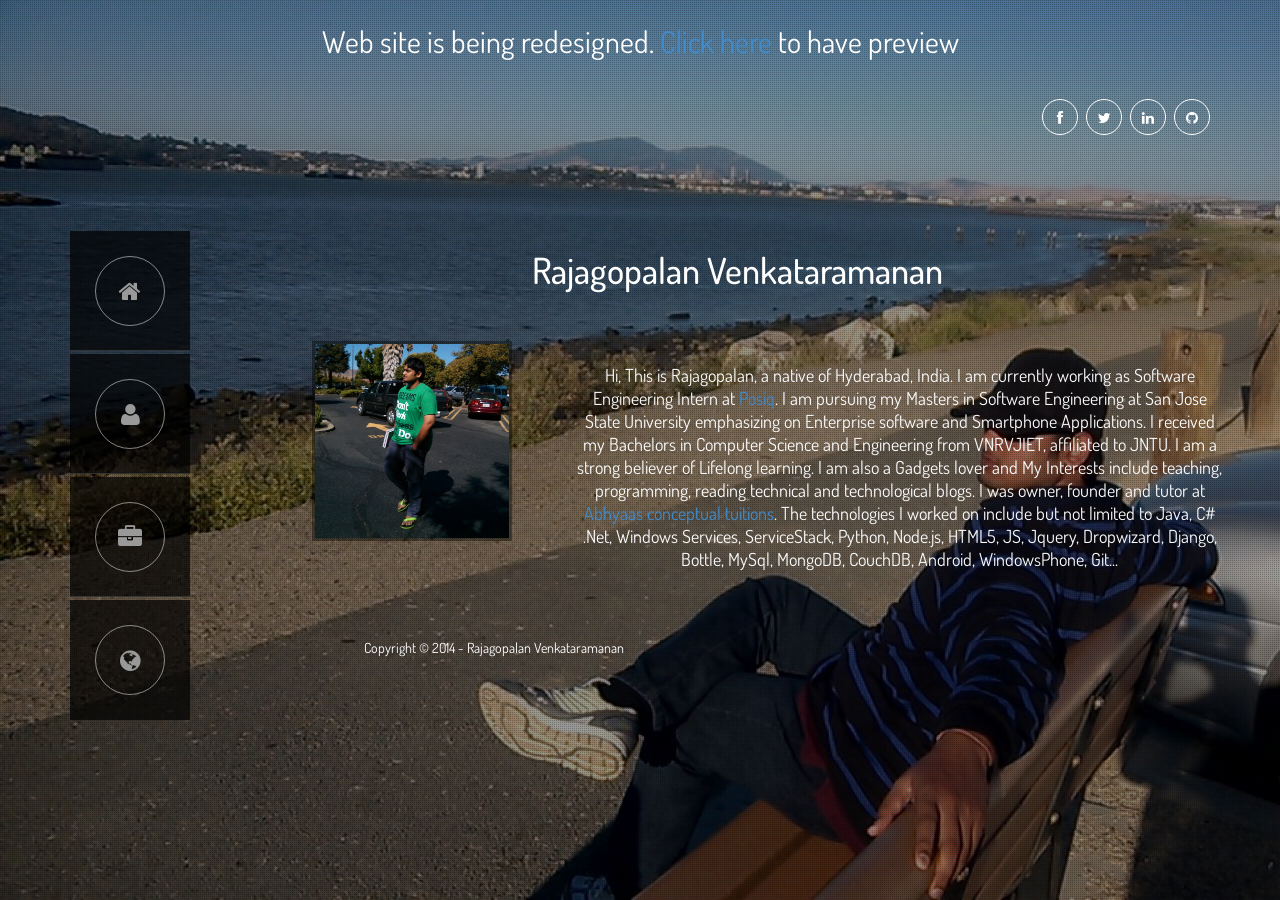
==== commit ab75c250: "updated hrefs" ====
--- a/index.html
+++ b/index.html
@@ -37,7 +37,7 @@
 <div class="overlay-bg"></div>
 <div class="container language-select">
     <div class="row visible-lg visible-md visible-sm">
-        <div style="color: #FFFFFF; text-align: center;font-size: 3rem; position: relative">Web site is being redesigned. <a href="http://kcvrgopal.me/staging"> Click here</a> to have preview</div>
+        <div style="color: #FFFFFF; text-align: center;font-size: 3rem; position: relative">Web site is being redesigned. <a href="./staging"> Click here</a> to have preview</div>
     </div>
     <br>
     <div class="row  visible-xs">
@@ -99,7 +99,7 @@
 <div class="col-md-10">
 <div class="row">
     <div class="col-md-12">
-        <a href="http://rajagopalanvenkataramanan.com">
+        <a href="http://rajagopalan.in">
             <div class="templatemo_logo">
                 <h1>Rajagopalan Venkataramanan</h1>
             </div>
@@ -631,4 +631,4 @@
 
 </script>
 </body>
-</html>+</html>
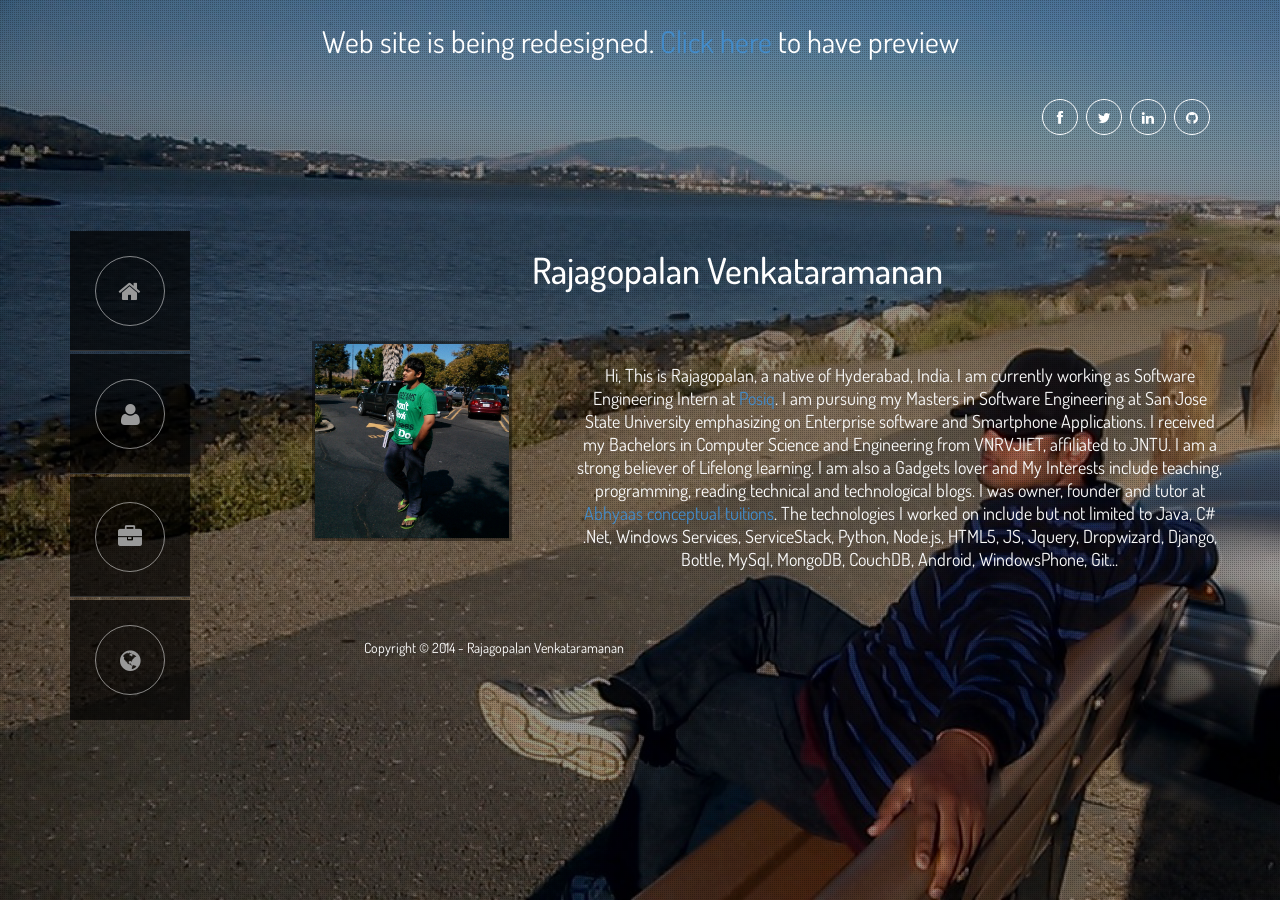
==== commit e0907243: "Updated href" ====
--- a/index.html
+++ b/index.html
@@ -41,7 +41,7 @@
     </div>
     <br>
     <div class="row  visible-xs">
-        <div style="color: #FFFFFF; text-align: center;font-size: 3rem; position: relative"> <a href="http://kcvrgopal.me/staging"> Preview</a> new design</div>
+        <div style="color: #FFFFFF; text-align: center;font-size: 3rem; position: relative"> <a href="./staging"> Preview</a> new design</div>
     </div>
     <br>
     <div class="row">
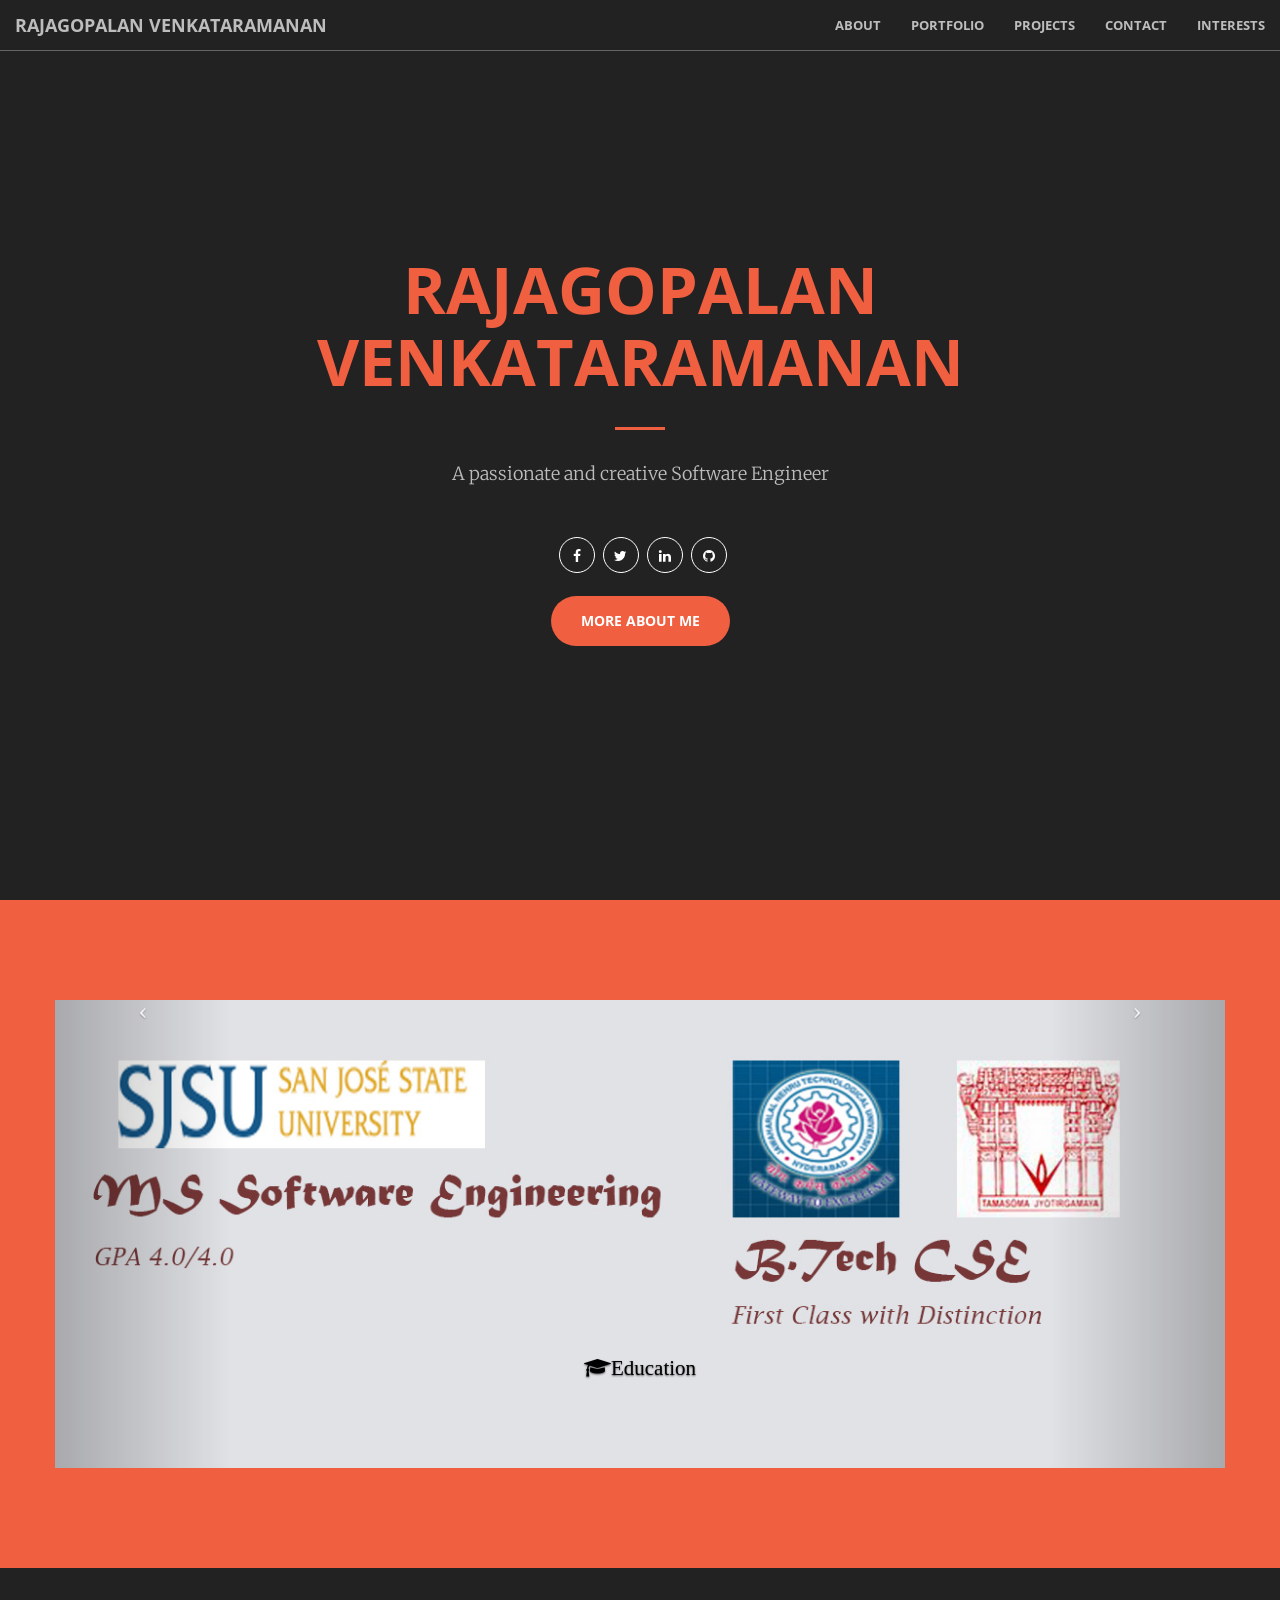
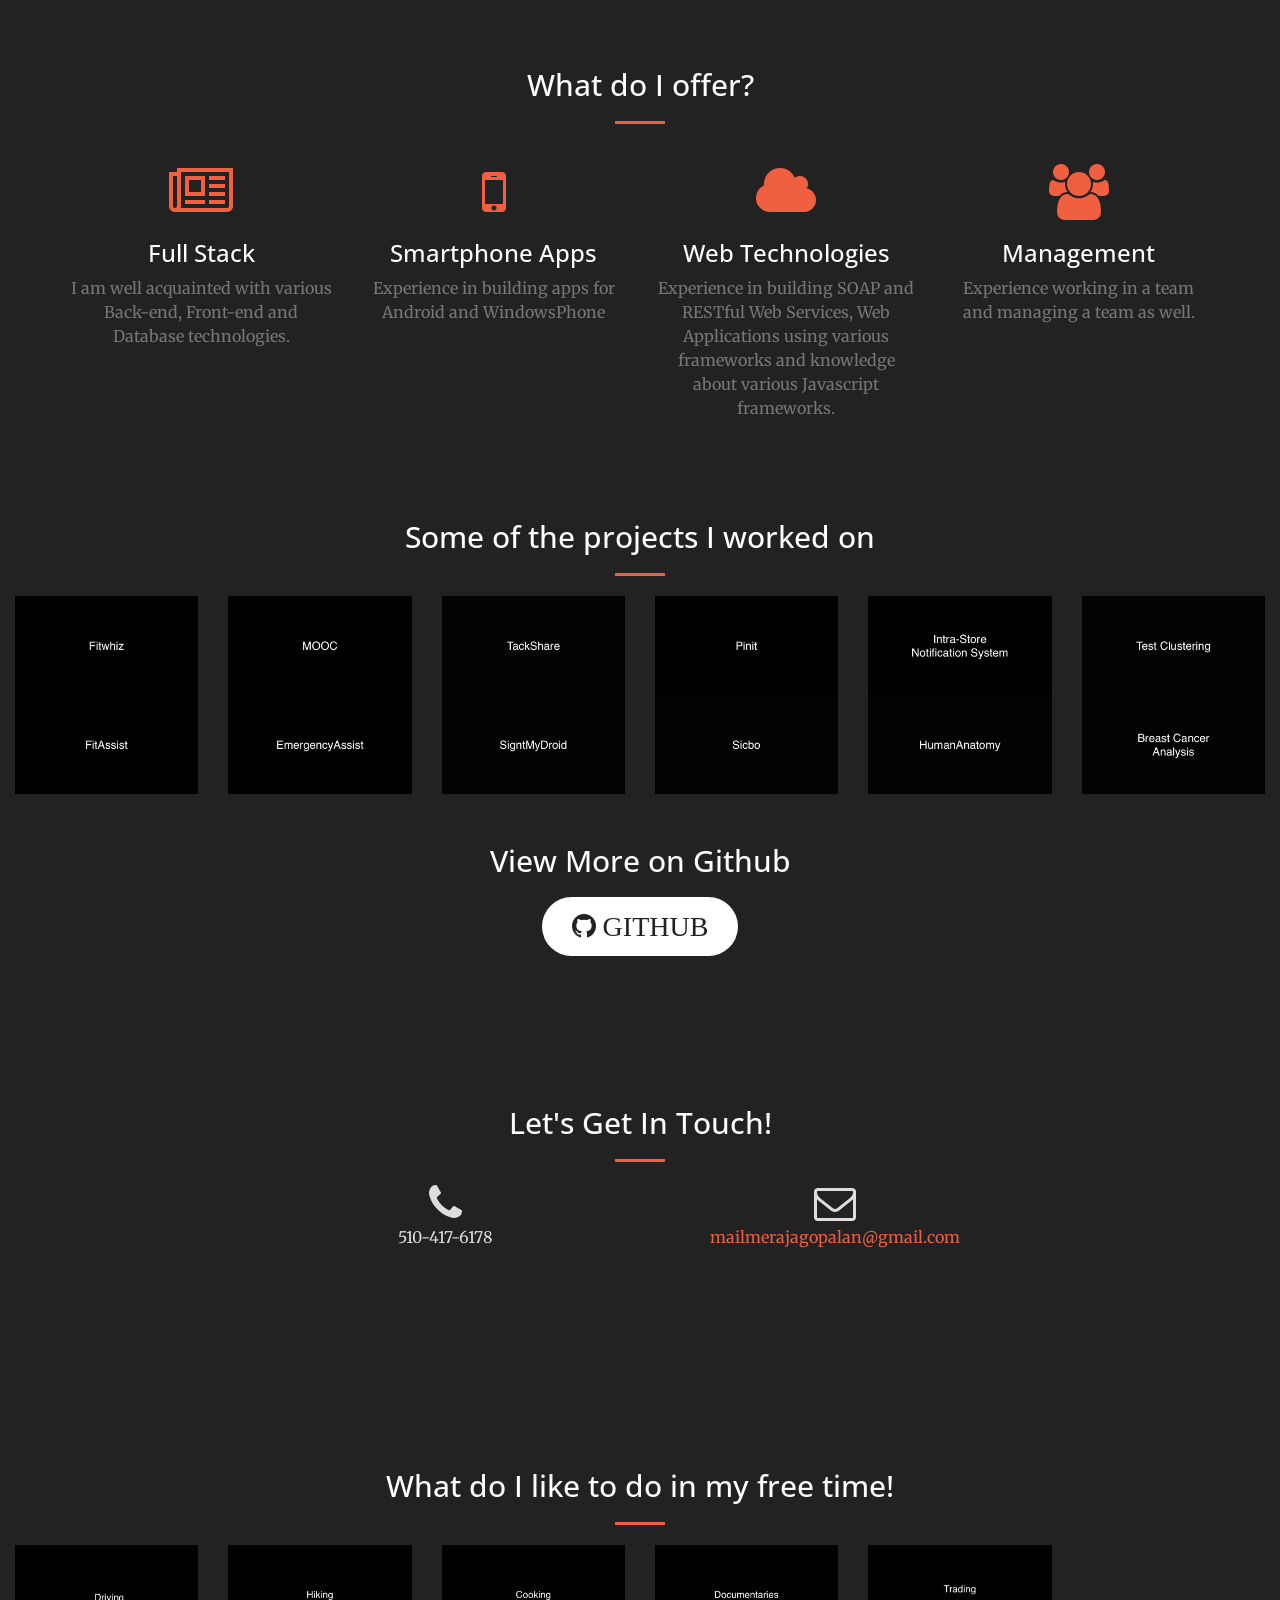
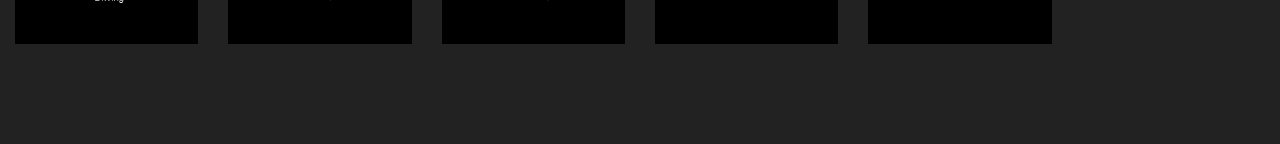
==== commit d6ba21c4: "Moved staging code to prod" ====
--- a/index.html
+++ b/index.html
@@ -1,634 +1,621 @@
 <!DOCTYPE html>
-<!--[if lt IE 7]>
-<html class="no-js lt-ie9 lt-ie8 lt-ie7" lang="en">
-<![endif]-->
-<!--[if IE 7]>
-<html class="no-js lt-ie9 lt-ie8" lang="en">
-<![endif]-->
-<!--[if IE 8]>
-<html class="no-js lt-ie9" lang="en">
-<![endif]-->
-<!--[if gt IE 8]><!-->
-<html class="no-js" lang="en">
-<!--<![endif]-->
+<html lang="en">
+
 <head>
+
+    <meta charset="utf-8">
+    <meta http-equiv="X-UA-Compatible" content="IE=edge">
+    <meta name="viewport" content="width=device-width, initial-scale=1">
+    <meta name="description" content="">
+    <meta name="author" content="">
+
     <title>Rajagopalan Venkataramanan</title>
-    <link href='http://fonts.googleapis.com/css?family=Dosis:300,400,500,600,700,800' rel='stylesheet' type='text/css'>
-    <meta name="viewport" content="width=device-width, initial-scale=1.0, maximum-scale=1.0, user-scalable=0" />
-    <!-- CSS Bootstrap & Custom -->
-    <link href="css/bootstrap.css" rel="stylesheet" media="screen">
-    <link href="css/font-awesome.min.css" rel="stylesheet" media="screen">
-    <link rel="stylesheet" href="css/templatemo_misc.css">
-    <link rel="stylesheet" href="css/animate.css">
-    <link href="css/templatemo_style.css" rel="stylesheet" media="screen">
-    <!-- Favicons -->
-    <link rel="shortcut icon" href="images/ico/favicon.ico">
-    <!-- JavaScripts -->
+
+    <!-- Bootstrap Core CSS -->
+    <link rel="stylesheet" href="css/bootstrap.min.css" type="text/css">
+    <link rel="stylesheet" href="css/templatemo_style.css" type="text/css">
+    <link rel="stylesheet" type="text/css" href="css/shadowbox.css">
+    <script type="text/javascript" src="js/shadowbox.js"></script>
+    <!-- Custom Fonts -->
+    <link href='http://fonts.googleapis.com/css?family=Open+Sans:300italic,400italic,600italic,700italic,800italic,400,300,600,700,800' rel='stylesheet' type='text/css'>
+    <link href='http://fonts.googleapis.com/css?family=Merriweather:400,300,300italic,400italic,700,700italic,900,900italic' rel='stylesheet' type='text/css'>
+    <link rel="stylesheet" href="font-awesome/css/font-awesome.min.css" type="text/css">
+
+    <!-- Plugin CSS -->
+    <link rel="stylesheet" href="css/animate.min.css" type="text/css">
+
+    <!-- Custom CSS -->
+    <link rel="stylesheet" href="css/creative.css" type="text/css">
+
+    <!-- HTML5 Shim and Respond.js IE8 support of HTML5 elements and media queries -->
+    <!-- WARNING: Respond.js doesn't work if you view the page via file:// -->
+    <!--[if lt IE 9]>
+        <script src="https://oss.maxcdn.com/libs/html5shiv/3.7.0/html5shiv.js"></script>
+        <script src="https://oss.maxcdn.com/libs/respond.js/1.4.2/respond.min.js"></script>
+    <![endif]-->
+    <!-- jQuery -->
     <script src="js/jquery-1.10.2.min.js"></script>
-    <script src="js/modernizr.js"></script>
-    <!--[if lt IE 8]>
-    <div style=' clear: both; text-align:center; position: relative;'>
-        <a href="http://www.microsoft.com/windows/internet-explorer/default.aspx?ocid=ie6_countdown_bannercode"><img src="http://storage.ie6countdown.com/assets/100/images/banners/warning_bar_0000_us.jpg" border="0" alt="" /></a>
-    </div>
-    <![endif]-->
+    <script type="text/javascript">
+    $(document).ready(function() {
+        // Activate carousel
+        $("#carousel-about").carousel();
+    });
+     </script>
+    <script type="text/javascript">
+        Shadowbox.init();
+    </script>
+
 </head>
-<body>
-<div class="bg-image"></div>
-<div class="overlay-bg"></div>
-<div class="container language-select">
-    <div class="row visible-lg visible-md visible-sm">
-        <div style="color: #FFFFFF; text-align: center;font-size: 3rem; position: relative">Web site is being redesigned. <a href="./staging"> Click here</a> to have preview</div>
-    </div>
-    <br>
-    <div class="row  visible-xs">
-        <div style="color: #FFFFFF; text-align: center;font-size: 3rem; position: relative"> <a href="./staging"> Preview</a> new design</div>
-    </div>
-    <br>
-    <div class="row">
-        <div class="col-md-12">
-            <div class="social-icons-footer">
-                <ul>
-                    <li><a href="https://www.facebook.com/raj.vrg" target="new" class="fa fa-facebook"></a></li>
-                    <li><a href="https://twitter.com/raj_vrg" target="new" class="fa fa-twitter"></a></li>
-                    <li><a href="https://www.linkedin.com/in/kcvrgopal" target="new" class="fa fa-linkedin"></a></li>
-                    <li><a href="https://github.com/kcvrgopal" target="new" class="fa fa-github"></a></li>
-                </ul>
-            </div>
-        </div>
-        <!-- /.col-md-12 -->
-    </div>
-    <!-- /.row -->
-</div>
-<br>
-<br>
-<!-- /.language-select -->
-<!-- This one in here is responsive menu for tablet and mobiles -->
-<div class="responsive-navigation visible-sm visible-xs">
-    <a href="#" class="menu-toggle-btn">
-        <i class="fa fa-bars fa-2x"></i>
-    </a>
-    <div class="responsive_menu">
-        <ul class="main_menu">
-            <li><a class="show-1 homebutton" href="#"><i class="fa fa-home"></i>Homepage</a></li>
-            <li><a class="show-2" href="#"><i class="fa fa-group"></i>About Me</a></li>
-            <li><a class="show-3" href="#"><i class="fa fa-briefcase"></i>Projects</a></li>
-            <li><a class="show-5" href="#"><i class="fa fa-globe"></i>Stay In Touch</a></li>
-        </ul>
-        <!-- /.main_menu -->
-    </div>
-    <!-- /.responsive_menu -->
-</div>
-<!-- /responsive_navigation -->
-<div class="main-content">
-<div class="container">
-<div class="row">
-<!-- Static Menu -->
-<div class="col-md-2 visible-md visible-lg">
-    <div class="main_menu">
-        <ul class="menu">
-            <li><a class="show-1 homebutton" href="#" data-toggle="tooltip" data-original-title="Homepage"><i class="fa fa-home"></i></a></li>
-            <li><a class="show-2" href="#" data-toggle="tooltip" data-original-title="About Me"><i class="fa fa-user"></i></a></li>
-            <li><a class="show-3" href="#" data-toggle="tooltip" data-original-title="Projects"><i class="fa fa-briefcase"></i></a></li>
-            <li><a class="show-5" href="#" data-toggle="tooltip" data-original-title="Stay In Touch"><i class="fa fa-globe"></i></a></li>
-        </ul>
-    </div>
-    <!-- /.main-menu -->
-</div>
-<!-- /.col-md-2 -->
-<!-- Begin Content -->
-<div class="col-md-10">
-<div class="row">
-    <div class="col-md-12">
-        <a href="http://rajagopalan.in">
-            <div class="templatemo_logo">
-                <h1>Rajagopalan Venkataramanan</h1>
-            </div>
-            <!-- /.logo -->
-        </a>
-    </div>
-    <!-- /.col-md-12 -->
-</div>
-<!-- /.row -->
-<div id="menu-container">
-<div id="menu-1" class="homepage">
-    <div class="row">
-        <div class="col-md-4 col-sm-6 col-xs-6">
-            <div class="portfolio-item">
-                <div class="overlay">
-                    <a href="images/gallery/profilefull.jpg" data-rel="lightbox">
-                        <i class="fa fa-expand"></i>
-                    </a>
-                </div>
-                <img src="images/gallery/profile.jpg" alt="Image 1"/>
-            </div>
-            <!-- /.portfolio-item -->
-        </div>
-        <!-- /.col-md-4 --><br/>
-        <font size="+1" color="#F9F9F9">
-            <p>Hi, This is Rajagopalan, a native of Hyderabad, India. I am currently working as Software Engineering Intern at <a href="http://posiq.net/">Posiq</a>. I am pursuing my Masters in Software Engineering at San Jose State University emphasizing on Enterprise software and Smartphone Applications. I received my Bachelors in Computer Science and Engineering from VNRVJIET, affiliated to JNTU. I am a strong believer of Lifelong learning. I am also a Gadgets lover and My Interests include teaching, programming, reading technical and technological blogs. I was owner, founder and tutor at <a href="http://abhyaas.co.nr/">Abhyaas conceptual tuitions</a>. The technologies I worked on include but not limited to Java, C# .Net, Windows Services, ServiceStack, Python, Node.js, HTML5, JS, Jquery, Dropwizard, Django, Bottle, MySql, MongoDB, CouchDB, Android, WindowsPhone, Git...</p>
-        </font>
-    </div>
-    <!-- /.row -->
-</div>
-<!-- /.homepage -->
-<div id="menu-2" class="content about-us">
-    <div class="page-header">
-        <h2 class="page-title">About Me</h2>
-    </div>
-    <!-- /.page-header -->
-    <div class="content-inner">
-        <div class="row">
-            <div class="col-md-7">
-                <h3 class="widget-title">Education</h3>
-                <table>
-                    <tr>
-                        <td colspan="2">Master of Science</td>
-                        <td colspan="2">San Jose State University</td>
-                        <td>GPA 4.0</td>
-                        <td>May 2015(Expected)</td>
-                    </tr>
-                    <tr>
-                    </tr>
-                    <tr>
-                        <td colspan="2">Bachelor of Technology</td>
-                        <td colspan="2">Jawaharlal Nehru Technological University</td>
-                        <td>First Class with Distinction</td>
-                        <td>May 2013</td>
-                    </tr>
-                </table>
-                <br>
-                <br>
-                <h3 class="widget-title">Honors</h3>
-                <h5>Honor Society of PhiKappaPhi</h5>
-                <br>
-                <br>
-                <h3 class="widget-title">Professional Experience</h3>
-                <h5>Software Engineer at posIQ, Inc - March 2015 to Present</h5>
-                <h5>Software Engineering Intern at posIQ, Inc - June 2014 to Dec 2014</h5>
-                <p>Working on integrating the Support and Marketing Systems with company&#39s internal system. Technologies include C# .Net, Windows Services, ServiceStack, Web Services, JWT, MassTransit, NHibernate ... </p>
-                <br>
-                <h5>Founder and Tutor - Dec 2010 to Present</h5>
-                <p>Created tutor service for local high school students and a website in order to communicate with students and for students to share their successes. Focused lessons on mathematics and science for 30-40 students, helped to increase their grades.
-                </p>
-                <br>
-                <h5>Research Assistant - June 2012 to May 2013
-                </h5>
-                <p>Worked on the project &lsquo;Analyzing and Evaluating Text clustering using Feature Selection&rsquo; under the guidance of Mr. A Brahmananda Reddy.
-                </p>
-                <br>
-                <br>
-                <h3 class="widget-title">SmartPhone Applications</h3>
-                <p><a href="https://github.com/kcvrgopal/Android-Application-Development/tree/master/FitAssist">FitAssist for Android</a></p>
-                <p><a href="https://play.google.com/store/apps/details?id=com.rajarena.sightmydroid">SightMyDroid</a></p>
-                <p><a href="http://1drv.ms/SvuElx">EmergencyAssist</a></p>
-                <p><a href="#">FitAssist for WindowsPhone</a></p>
-            </div>
-            <!-- /.col-md-7 -->
-            <div class="col-md-5">
-                <h3 class="widget-title">My Skills</h3>
-                <ul class="progess-bars">
+
+<body id="page-top">
+
+    <nav id="mainNav" class="navbar navbar-default navbar-fixed-top">
+        <div class="container-fluid">
+            <!-- Brand and toggle get grouped for better mobile display -->
+            <div class="navbar-header">
+                <button type="button" class="navbar-toggle collapsed" data-toggle="collapse" data-target="#bs-example-navbar-collapse-1">
+                    <span class="sr-only">Toggle navigation</span>
+                    <span class="icon-bar"></span>
+                    <span class="icon-bar"></span>
+                    <span class="icon-bar"></span>
+                </button>
+                <a class="navbar-brand page-scroll" href="#page-top">Rajagopalan Venkataramanan</a>
+            </div>
+
+            <!-- Collect the nav links, forms, and other content for toggling -->
+            <div class="collapse navbar-collapse" id="bs-example-navbar-collapse-1">
+                <ul class="nav navbar-nav navbar-right">
                     <li>
-                        <div class="progress">
-                            <div class="progress-bar" role="progressbar" aria-valuenow="90" aria-valuemin="0" aria-valuemax="100" style="width: 90%;">Java 90%</div>
-                        </div>
+                        <a class="page-scroll" href="#about">About</a>
                     </li>
                     <li>
-                        <div class="progress">
-                            <div class="progress-bar" role="progressbar" aria-valuenow="90" aria-valuemin="0" aria-valuemax="100" style="width: 90%;">C# 90%</div>
-                        </div>
+                        <a class="page-scroll" href="#services">Portfolio</a>
                     </li>
                     <li>
-                        <div class="progress">
-                            <div class="progress-bar" role="progressbar" aria-valuenow="80" aria-valuemin="0" aria-valuemax="100" style="width: 80%;">Python 80%</div>
-                        </div>
+                        <a class="page-scroll" href="#portfolio">Projects</a>
                     </li>
                     <li>
-                        <div class="progress">
-                            <div class="progress-bar" role="progressbar" aria-valuenow="80" aria-valuemin="0" aria-valuemax="100" style="width: 90%;">Django 80%</div>
-                        </div>
+                        <a class="page-scroll" href="#contact">Contact</a>
                     </li>
                     <li>
-                        <div class="progress">
-                            <div class="progress-bar" role="progressbar" aria-valuenow="90" aria-valuemin="0" aria-valuemax="100" style="width: 90%;">MongoDB 90%</div>
-                        </div>
-                    </li>
-                    <li>
-                        <div class="progress">
-                            <div class="progress-bar" role="progressbar" aria-valuenow="80" aria-valuemin="0" aria-valuemax="100" style="width: 80%;">CouchDB 80%</div>
-                        </div>
-                    </li>
-                    <li>
-                        <div class="progress">
-                            <div class="progress-bar" role="progressbar" aria-valuenow="90" aria-valuemin="0" aria-valuemax="100" style="width: 90%;">MySql 90%</div>
-                        </div>
-                    </li>
-                    <li>
-                        <div class="progress">
-                            <div class="progress-bar" role="progressbar" aria-valuenow="90" aria-valuemin="0" aria-valuemax="100" style="width: 90%;">Android 90%</div>
-                        </div>
-                    </li>
-                    <li>
-                        <div class="progress">
-                            <div class="progress-bar" role="progressbar" aria-valuenow="90" aria-valuemin="0" aria-valuemax="100" style="width: 90%;">WindowsPhone 90%</div>
-                        </div>
-                    </li>
-                    <li>
-                        <div class="progress">
-                            <div class="progress-bar" role="progressbar" aria-valuenow="90" aria-valuemin="0" aria-valuemax="100" style="width: 90%;">Git 90%</div>
-                        </div>
-                    </li>
-                    <li>
-                        <div class="progress">
-                            <div class="progress-bar" role="progressbar" aria-valuenow="90" aria-valuemin="0" aria-valuemax="100" style="width: 90%;">Sub Version 90%</div>
-                        </div>
-                    </li>
-                    <li>
-                        <div class="progress">
-                            <div class="progress-bar" role="progressbar" aria-valuenow="80" aria-valuemin="0" aria-valuemax="100" style="width: 80%;">C 80%</div>
-                        </div>
-                    </li>
-                    <li>
-                        <div class="progress">
-                            <div class="progress-bar" role="progressbar" aria-valuenow="80" aria-valuemin="0" aria-valuemax="100" style="width: 80%;">C++ 80%</div>
-                        </div>
-                    </li>
-                    <li>
-                        <div class="progress">
-                            <div class="progress-bar" role="progressbar" aria-valuenow="80" aria-valuemin="0" aria-valuemax="100" style="width: 80%;">DropWizard 80%</div>
-                        </div>
-                    </li>
-                    <li>
-                        <div class="progress">
-                            <div class="progress-bar" role="progressbar" aria-valuenow="90" aria-valuemin="0" aria-valuemax="100" style="width: 90%;">Bottle 90%</div>
-                        </div>
-                    </li>
-                    <li>
-                        <div class="progress">
-                            <div class="progress-bar" role="progressbar" aria-valuenow="90" aria-valuemin="0" aria-valuemax="100" style="width: 90%;">Windows Services 90%</div>
-                        </div>
-                    </li>
-                    <li>
-                        <div class="progress">
-                            <div class="progress-bar" role="progressbar" aria-valuenow="90" aria-valuemin="0" aria-valuemax="100" style="width: 90%;">ServiceStack 90%</div>
-                        </div>
-                    </li>
-                    <li>
-                        <div class="progress">
-                            <div class="progress-bar" role="progressbar" aria-valuenow="85" aria-valuemin="0" aria-valuemax="100" style="width: 85%;">MassTransit 85%</div>
-                        </div>
-                    </li>
-                    <li>
-                        <div class="progress">
-                            <div class="progress-bar" role="progressbar" aria-valuenow="90" aria-valuemin="0" aria-valuemax="100" style="width: 90%;">Flask 90%</div>
-                        </div>
-                    </li>
-                    <li>
-                        <div class="progress">
-                            <div class="progress-bar" role="progressbar" aria-valuenow="85" aria-valuemin="0" aria-valuemax="100" style="width: 85%;">Redis 85%</div>
-                        </div>
+                        <a class="page-scroll" href="#personal">Interests</a>
                     </li>
                 </ul>
-                <h3 class="widget-title">My Interests</h3>
-                <ul>
-                    <li>Teaching</li>
-                    <li>Reading Technical articles and blogs</li>
-                    <li>Programming</li>
-                </ul>
-            </div>
-            <!-- /.col-md-5 -->
-        </div>
-        <!-- /.row -->
-    </div>
-    <!-- /.content-inner -->
-</div>
-<!-- /.about-us -->
-<div id="menu-3" class="content our-gallery">
-    <div class="page-header">
-        <h2 class="page-title">Some of My Code!</h2>
-    </div>
-    <!-- /.page-header -->
-    <div class="content-inner">
-        <div class="row">
-            <div class="col-md-6">
-                <h3 class="widget-title">My current projects</h3>
-            </div>
-            <!-- /.col-md-6 -->
-        </div>
-        <div class="row">
-            <div class="accordion-group">
-                <div class="accordion-heading">
-                    <a href="#collapseCurrentOne" data-parent="#myAccordion" data-toggle="collapse" class="accordion-toggle"><span style="line-height: 1.5;"><strong><font size="4"><font color="#91e05c">Wearable Sensors For Improved Health Care And Consumer Experiences</font></font></strong></span></a>
-                </div>
-                <div class="accordion-body collapse" id="collapseCurrentOne">
-                    <div class="accordion-inner">
-                        <span style="line-height: 1.5;">The main goal of the project is to provide a cost-effective solution using wearable&#39s to improve the patient&#39s health. This project also aims to establish a relationship between patient and doctor, so that, doctors can keep track of the patient&#39s health and provide better medical solutions. This project will help patients to improve their health, based on the predictions made by analyzing on the socioeconomic, WHO, and patient family background.</span><br>
-                        <div class="row" align="center"><button class="col-md-3 btn btn-success btn-lg"><a href="https://github.com/Harishwar/CMPE295-Project" target="_blank"><span class="glyphicon glyphicon-link"><font color="#f0ffff">Source</font></span></a></button>
-                        </div>
+            </div>
+            <!-- /.navbar-collapse -->
+        </div>
+        <!-- /.container-fluid -->
+    </nav>
+
+    <header>
+        <div class="header-content">
+            <div class="header-content-inner">
+                <h1 style="color: #f05f40">Rajagopalan Venkataramanan</h1>
+                <hr>
+                <p>A passionate and creative Software Engineer</p>
+                <div class="social-icons-footer">
+                    <ul>
+                        <li><a href="https://www.facebook.com/raj.vrg" target="new" class="fa fa-facebook"></a></li>
+                        <li><a href="https://twitter.com/raj_vrg" target="new" class="fa fa-twitter"></a></li>
+                        <li><a href="https://www.linkedin.com/in/kcvrgopal" target="new" class="fa fa-linkedin"></a></li>
+                        <li><a href="https://github.com/kcvrgopal" target="new" class="fa fa-github"></a></li>
+                    </ul>
+                </div>
+                <br>
+                <a href="#about" class="btn btn-primary btn-xl page-scroll">More about me</a>
+            </div>
+        </div>
+    </header>
+
+    <section class="bg-primary" id="about">
+        <div class="container">
+            <div class="row">
+                <!--  Carousel - consult the Twitter Bootstrap docs at
+      http://twitter.github.com/bootstrap/javascript.html#carousel -->
+                <div id="carousel-about" class="carousel slide"><!-- class of slide for animation -->
+                    <div class="carousel-inner">
+                        <div class="item active"><!-- class of active since it's the first item -->
+                            <img src="img/car1.jpg" alt="" />
+                            <div class="carousel-caption lead">
+                                <p style="color: #000000" class="fa fa-graduation-cap">Education</p>
+                            </div>
+                        </div>
+                        <div class="item">
+                            <img src="img/car2.jpg" alt="" />
+                            <div class="carousel-caption">
+                                <p style="color: #000000" class="fa fa-2x fa-briefcase">Professional Work</p>
+                            </div>
+                        </div>
+                    </div><!-- /.carousel-inner -->
+                    <!--  Next and Previous controls below
+                          href values must reference the id for this carousel -->
+                    <a class="carousel-control left" href="#carousel-about" data-slide="prev">&lsaquo;</a>
+                    <a class="carousel-control right" href="#carousel-about" data-slide="next">&rsaquo;</a>
+                </div><!-- /.carousel -->
+            </div>
+        </div>
+    </section>
+
+    <section id="services">
+        <div class="container">
+            <div class="row">
+                <div class="col-lg-12 text-center">
+                    <h2 class="section-heading">What do I offer?</h2>
+                    <hr class="primary">
+                </div>
+            </div>
+        </div>
+        <div class="container">
+            <div class="row">
+                <div class="col-lg-3 col-md-6 text-center">
+                    <div class="service-box">
+                        <i class="fa fa-4x fa-newspaper-o wow bounceIn text-primary"></i>
+                        <h3>Full Stack</h3>
+                        <p class="text-muted">I am well acquainted with various Back-end, Front-end and Database technologies.</p>
                     </div>
                 </div>
-            </div>
-        </div>
-        <br>
-        <div class="row">
-            <div class="accordion-group">
-                <div class="accordion-heading">
-                    <a href="#collapseCurrentTwo" data-parent="#myAccordion" data-toggle="collapse" class="accordion-toggle"><span style="line-height: 1.5;"><strong><font size="4"><font color="#91e05c">Health Assist</font></font></strong></span></a>
-                </div>
-                <div class="accordion-body collapse" id="collapseCurrentTwo">
-                    <div class="accordion-inner">
-                        <span style="line-height: 1.5;">A simple smart phone application to help users to track and monitor their health</span><br>
+                <div class="col-lg-3 col-md-6 text-center">
+                    <div class="service-box">
+                        <i class="fa fa-4x  fa-mobile wow bounceIn text-primary" data-wow-delay=".1s"></i>
+                        <h3>Smartphone Apps</h3>
+                        <p class="text-muted">Experience in building apps for Android and WindowsPhone</p>
                     </div>
                 </div>
-            </div>
-        </div>
-        <br>
-        <div class="row">
-            <div class="col-md-6">
-                <h3 class="widget-title">Projects I worked on</h3>
-            </div>
-            <!-- /.col-md-6 -->
-        </div>
-        <!-- /.row -->
-        <div class="row">
-            <div class="accordion-group">
-                <div class="accordion-heading">
-                    <a href="#collapseOne" data-parent="#myAccordion" data-toggle="collapse" class="accordion-toggle"><span style="line-height: 1.5;"><strong><font size="4"><font color="#91e05c">Pinit</font></font></strong></span></a>
-                </div>
-                <div class="accordion-body collapse" id="collapseOne">
-                    <div class="accordion-inner">
-                        <ul style="line-height: 1.5;">
-                            <li>&nbsp;May 2014 </li>
-                        </ul>
-                        <span style="line-height: 1.5;">The focus of the project is to build public APIs for a web application like Pinterest using RESTful web services. The APIs include creation of pin, deletion of pin, getting a single or all public pins, create board, delete board, get a single or all boards, user registration, user login, getting user information, attaching a pin to board and adding or deleting comments.</span><br><span style="line-height: 1.5;">Software/ Technologies used: Python, Bottle Framework, CouchDB, cURL, Rest Console</span><br>
-                        <div class="row project-link"><button class="col-md-3 btn btn-success btn-lg"><a href="https://github.com/kcvrgopal/Pinit" target="_blank"><span class="glyphicon glyphicon-link"><font color="#f0ffff">Source</font></span></a></button>
-                        </div>
+                <div class="col-lg-3 col-md-6 text-center">
+                    <div class="service-box">
+                        <i class="fa fa-4x fa-cloud wow bounceIn text-primary" data-wow-delay=".2s"></i>
+                        <h3>Web Technologies</h3>
+                        <p class="text-muted">Experience in building SOAP and RESTful Web Services, Web Applications using various frameworks and knowledge about various Javascript frameworks.</p>
                     </div>
                 </div>
-            </div>
-            <br>
-            <div class="accordion-group">
-                <div class="accordion-heading">
-                    <a href="#collapseEleven" data-parent="#myAccordion" data-toggle="collapse" class="accordion-toggle"><span style="line-height: 1.5;"><strong><font size="4"><font color="#91e05c">Human Anatomy / Body Browser</font></font></strong></span></a>
-                </div>
-                <div class="accordion-body collapse" id="collapseEleven">
-                    <div class="accordion-inner">
-                        <ul style="line-height: 1.5;">
-                            <li>&nbsp;Nov 2014 </li>
-                        </ul>
-                        <span style="line-height: 1.5;">The focus of the project is to learn about the working of WebGL and responsive web. As a part of learning process, an informational website was developed, which renders 3D human body using WebGl as well as using 3JS framework and also a note taker using Anatorious JS which helps to take notes over the displayed human skeleton </span><br>
+                <div class="col-lg-3 col-md-6 text-center">
+                    <div class="service-box">
+                        <i class="fa fa-4x fa-users wow bounceIn text-primary" data-wow-delay=".3s"></i>
+                        <h3>Management</h3>
+                        <p class="text-muted">Experience working in a team and managing a team as well. </p>
                     </div>
                 </div>
             </div>
-            <br>
-            <div class="accordion-group">
-                <div class="accordion-heading">
-                    <a href="#collapseTwo" data-parent="#myAccordion" data-toggle="collapse" class="accordion-toggle"><span style="line-height: 1.5;"><strong><font size="4"><font color="#91e05c">TackShare</font></font></strong></span></a>
-                </div>
-                <div class="accordion-body collapse" id="collapseTwo">
-                    <div class="accordion-inner">
-                        <ul style="line-height: 1.5;">
-                            <li>&nbsp;February 2014 to April 2014</li>
-                        </ul>
-                        <span style="line-height: 1.5;">TackShare is a Pinterest like web application. Features of TackShare include:</span><br><span style="line-height: 1.5;">Creating, editing and deleting tacks, Creating public or private boards and deleting board, follow/unfollow users, share / unshare a board, search by boards, users or tags. TackShare is hosted on ec2 at TackShare.com</span><br><span style="line-height: 1.5;">Technologies: DJango, Python, MongoDB</span><br>
-                        <div class="row project-link"><button class="col-md-3 btn btn-success btn-lg"><a href="https://github.com/shwetarameshk/cmpe203_tackshare" target="_blank"><span class="glyphicon glyphicon-link"><font color="#f0ffff">Source</font></span></a></button>
-                        </div>
-                    </div>
-                </div>
-            </div>
-            <br>
-            <div class="accordion-group">
-                <div class="accordion-heading">
-                    <a href="#collapseTwelve" data-parent="#myAccordion" data-toggle="collapse" class="accordion-toggle"><span style="line-height: 1.5;"><strong><font size="4"><font color="#91e05c">Analysis on Breast Cancer dataset</font></font></strong></span></a>
-                </div>
-                <div class="accordion-body collapse" id="collapseTwelve">
-                    <div class="accordion-inner">
-                        <ul style="line-height: 1.5;">
-                            <li>&nbsp;Nov 2014 </li>
-                        </ul>
-                        <span style="line-height: 1.5;">As a part of the project, the breast cancer dataset from Wisconsin was analyzed and a decision tree was developed using R, to predict a particular combination of entries for Malignant or Benign type tumor. The data was visualized using HighCharts, Google Charts, Tableau ang Word Cloud.</span><br>
-
-                    </div>
-                </div>
-            </div>
-            <br>
-            <div class="accordion-group">
-                <div class="accordion-heading">
-                    <a href="#collapseThree" data-parent="#myAccordion" data-toggle="collapse" class="accordion-toggle"><span style="line-height: 1.5;"><strong><font size="4"><font color="#91e05c">MOOC Communication Backbone</font></font></strong></span></a>
-                </div>
-                <div class="accordion-body collapse" id="collapseThree">
-                    <div class="accordion-inner">
-                        <ul style="line-height: 1.5;">
-                            <li>&nbsp;February 2014 to April 2014</li>
-                        </ul>
-                        <span style="line-height: 1.5;">This project focuses on communication performance, overlay network flexibility, leader election, and Job bidding in a MOOC.&nbsp;</span><br><span style="line-height: 1.5;">Developed code for performing Leader Election using LCR algorithm.&nbsp;</span><br><span style="line-height: 1.5;">Designed and implemented the code for intra-cluster Job Bidding and the case of intra-cluster node failure.&nbsp;</span><br><span style="line-height: 1.5;">Developed a client in python, to absorb the functionalities of the MOOC.</span><br><span style="line-height: 1.5;">Technologies: Java, Netty, MongoDB, Protobuf, python&nbsp;</span><br>
-                        <div class="row project-link"><button class="col-md-3 btn btn-success btn-lg"><a href="https://github.com/kcvrgopal/MOOC--Communication-Backbone" target="_blank"><span class="glyphicon glyphicon-link"><font color="#f0ffff">Source</font></span></a></button>
-                        </div>
-                    </div>
-                </div>
-            </div>
-            <br>
-            <div class="accordion-group">
-                <div class="accordion-heading">
-                    <a href="#collapseFour" data-parent="#myAccordion" data-toggle="collapse" class="accordion-toggle"><span style="line-height: 1.5;"><strong><font size="4"><font color="#91e05c">SightMyDroid</font></font></strong></span></a>
-                </div>
-                <div class="accordion-body collapse" id="collapseFour">
-                    <div class="accordion-inner">
-                        </span>
-                        <ul style="line-height: 1.5;">
-                            <li>&nbsp;April 2014 to May 2014</li>
-                        </ul>
-                        <span style="line-height: 1.5;">SightMyDroid is a very simple and easy to use tool, which assists a user by providing his/her device&#39s location remotely through sms. User can set some code of his choice in the application. Once the code has been set, All the user has to do to get his device&#39s location is to simply text the code he/she has set initially to his device from any mobile phone using sms. SightMyDroid replies back to the user with the device&#39s location using sms.</span><br><span style="line-height: 1.5;">Working of the Application:</span><br><span style="line-height: 1.5;">* User is prompted to create a PIN on the first launch of the application. Once the PIN is set, he/she is prompted to set an access code of his choice which serves as the key for finding his device.</span><br><span style="line-height: 1.5;">* Once the PIN and Code are set, User can send a sms to his/her device with the code.</span><br><span style="line-height: 1.5;">* The User gets back a sms from his device with the device&#39s location</span><br><span style="line-height: 1.5;">Technologies: Android, SQLite&nbsp;</span><br>
-                        <div class="row project-link"><button class="col-md-3 btn btn-info btn-lg"><a href="https://play.google.com/store/apps/details?id=com.rajarena.sightmydroid" target="_blank"><span class="glyphicon glyphicon-link"><font color="#f0ffff">Application Link</font></span></a></button>
-                        </div>
-                    </div>
-                </div>
-            </div>
-            <br>
-            <div class="accordion-group">
-                <div class="accordion-heading">
-                    <a href="#collapseFive" data-parent="#myAccordion" data-toggle="collapse" class="accordion-toggle"><span style="line-height: 1.5;"><strong><font size="4"><font color="#91e05c">EmergencyAssist</font></font></strong></span></a>
-                </div>
-                <div class="accordion-body collapse" id="collapseFive">
-                    <div class="accordion-inner">
-                        </span>
-                        <ul style="line-height: 1.5;">
-                            <li>&nbsp;April 2014 to May 2014</li>
-                        </ul>
-                        <span style="line-height: 1.5;">The focus of Emergency Assist, an Android application is to help users stay connected in case of an emergency. User in any emergency situations can tap a button to send his location to his emergency contacts. He/she can also send his camera capture with location by just shaking the device or just tapping a button. A user can store his/her medical information and can access it back using a lockscreen or homescreen widget. The user&#39s emergency contacts can also track the user by just sending an access code the user&#39s mobile device.&nbsp;</span><br><span style="line-height: 1.5;">Technologies: Android, SQLite, Parse</span><br><span style="line-height: 1.5;"></span><br>
-                        <div class="row project-link"><button class="col-md-3 btn btn-success btn-lg"><a href="https://github.com/kcvrgopal/Android-Application-Development/tree/master/EmergencyAssist" target="_blank"><span class="glyphicon glyphicon-link"><font color="#f0ffff">Source</font></span></a></button>
-                        </div>
-                    </div>
-                </div>
-            </div>
-            <br>
-            <div class="accordion-group">
-                <div class="accordion-heading">
-                    <a href="#collapseSix" data-parent="#myAccordion" data-toggle="collapse" class="accordion-toggle"><span style="line-height: 1.5;"><strong><font size="4"><font color="#91e05c">FitAssist - Windows Phone 8 Application</font></font></strong></span></a>
-                </div>
-                <div class="accordion-body collapse" id="collapseSix">
-                    <div class="accordion-inner">
-                        <ul style="line-height: 1.5;">
-                            <li>&nbsp;April 2014 to May 2014</li>
-                        </ul>
-                        <span style="line-height: 1.5;">The Goal of FitAssist is to provide a user a comprehensive fitness tracker application accompanied by a simple user interface. FitAssist takes the basic user specific information and computes the values for various measures of their body. FitAssist also features an activity tracker especially, a step counter which also calculates the number of calories burned for the steps taken. The Application features both indoor and outdoor activities tracker for reliable performance. Indoor tracker uses hardware sensors and outdoor uses maps and GPS. FitAssist provides a user with his summary with an intuitive live tile updated periodically and toast notifications.&nbsp;</span><br><span style="line-height: 1.5;">Technologies: Windowsphone 8, Parse, SQLite</span><br>
-
-                    </div>
-                </div>
-            </div>
-            <br>
-            <div class="accordion-group">
-                <div class="accordion-heading">
-                    <a href="#collapseSeven" data-parent="#myAccordion" data-toggle="collapse" class="accordion-toggle"><span style="line-height: 1.5;"><strong><font color="#91e05c" size="4">FitAssist - Android Application</font></strong></span></a>
-                </div>
-                <div class="accordion-body collapse" id="collapseSeven">
-                    <div class="accordion-inner">
-                        <ul style="line-height: 1.5;">
-                            <li>&nbsp;March 2014 to April 2014</li>
-                        </ul>
-                        <span style="line-height: 1.5;">The Goal of FitAssist is to provide a user a comprehensive fitness tracker application accompanied by a simple user interface. FitAssist takes the basic user specific information and computes the values for various measures of their body. FitAssist also features an activity tracker especially, a step counter which also calculates the number of calories burned for the steps taken. The application also allows a user to manually enter any other activity they may have performed and adds to the calories burned. FitAssist provides a user with his summary every 3 hours.</span>
-                        <div class="row project-link"><button class="col-md-3 btn btn-success btn-lg"><a href="https://github.com/kcvrgopal/Android-Application-Development/tree/master/FitAssist" target="_blank"><span class="glyphicon glyphicon-link"><font color="#f0ffff">Source</font></span></a></button>
-                        </div>
-                    </div>
-                </div>
-            </div>
-            <br>
-            <div class="accordion-group">
-                <div class="accordion-heading">
-                    <a href="#collapseEight" data-parent="#myAccordion" data-toggle="collapse" class="accordion-toggle"><span style="line-height: 1.5;"><font size="4" color="#91e05c"><strong>Intra Store Notification System</strong></font></span></a>
-                </div>
-                <div class="accordion-body collapse" id="collapseEight">
-                    <div class="accordion-inner">
-                        <ul style="line-height: 1.5;">
-                            <li>&nbsp;September 2013 to November 2013</li>
-                        </ul>
-                        <span style="line-height: 1.5;">The focus of the project is to build an efficient Store Management System in order to eliminate the cross communications and delay.
+        </div>
+    </section>
+
+    <section class="no-padding" id="portfolio">
+        <div class="container-fluid">
+            <div class="row">
+                <div class="col-lg-12 text-center">
+                    <h2 class="section-heading">Some of the projects I worked on</h2>
+                    <hr class="text-primary"/>
+                </div>
+            </div>
+            <div class="row">
+                <div class="col-lg-2 col-sm-3">
+                    <a href="#fitwhiz" class="portfolio-box" rel="shadowbox">
+                        <img src="img/portfolio/placeholder.gif" class="img-responsive" alt="">
+                        <div class="portfolio-box-caption">
+                            <div class="portfolio-box-caption-content">
+                                <div class="project-category text-faded">
+                                    Health Application
+                                </div>
+                                <div class="project-name">
+                                    Fitwhiz
+                                </div>
+                            </div>
+                        </div>
+                    </a>
+                </div>
+                <div class="col-lg-2 col-sm-3">
+                    <a href="#mooc" rel="shadowbox" class="portfolio-box">
+                       <img src="img/portfolio/MOOC1.gif" class="img-responsive" alt="">
+                        <div class="portfolio-box-caption">
+                            <div class="portfolio-box-caption-content">
+                                <div class="project-category text-faded">
+                                    Enterprise Software
+                                </div>
+                                <div class="project-name">
+                                    MOOC
+                                </div>
+                            </div>
+                        </div>
+                    </a>
+                </div>
+                <div class="col-lg-2 col-sm-3">
+                    <a rel="shadowbox" href="#tackshare" class="portfolio-box">
+                        <img src="img/portfolio/tackshare.png" class="img-responsive" alt="">
+                        <div class="portfolio-box-caption">
+                            <div class="portfolio-box-caption-content">
+                                <div class="project-category text-faded">
+                                    Web Application
+                                </div>
+                                <div class="project-name">
+                                    TackShare
+                                </div>
+                            </div>
+                        </div>
+                    </a>
+                </div>
+                <div class="col-lg-2 col-sm-3">
+                    <a rel="shadowbox" href="#pinit" class="portfolio-box">
+                        <img src="img/portfolio/pinit.gif" class="img-responsive" alt="">
+                        <div class="portfolio-box-caption">
+                            <div class="portfolio-box-caption-content">
+                                <div class="project-category text-faded">
+                                    Web Service
+                                </div>
+                                <div class="project-name">
+                                    Pinit
+                                </div>
+                            </div>
+                        </div>
+                    </a>
+                </div>
+                <div class="col-lg-2 col-sm-3">
+                    <a rel="shadowbox" href="#isns" class="portfolio-box">
+                        <img src="img/portfolio/isns.gif" class="img-responsive" alt="">
+                        <div class="portfolio-box-caption">
+                            <div class="portfolio-box-caption-content">
+                                <div class="project-category text-faded">
+                                    Web Application
+                                </div>
+                                <div class="project-name">
+                                    ISNS
+                                </div>
+                            </div>
+                        </div>
+                    </a>
+                </div>
+                <div class="col-lg-2 col-sm-3">
+                    <a rel="shadowbox" href="#cluster" class="portfolio-box">
+                        <img src="img/portfolio/cluster.png" class="img-responsive" alt="">
+                        <div class="portfolio-box-caption">
+                            <div class="portfolio-box-caption-content">
+                                <div class="project-category text-faded">
+                                    Data Analytics
+                                </div>
+                                <div class="project-name">
+                                    Text Clustering Analysis and Evaluation
+                                </div>
+                            </div>
+                        </div>
+                    </a>
+                </div>
+            <!--</div>
+
+            <div class="row" style="padding-top: 1rem">-->
+                <div class="col-lg-2 col-sm-3" >
+                    <a rel="shadowbox" href="#fitassist" class="portfolio-box">
+                        <img src="img/portfolio/fitassist.gif" class="img-responsive" alt="">
+                        <div class="portfolio-box-caption">
+                            <div class="portfolio-box-caption-content">
+                                <div class="project-category text-faded">
+                                    Smartphone App
+                                </div>
+                                <div class="project-name">
+                                    FitAssit
+                                </div>
+                            </div>
+                        </div>
+                    </a>
+                </div>
+                <div class="col-lg-2 col-sm-3" >
+                    <a rel="shadowbox" href="#emergencyassist" class="portfolio-box">
+                        <img src="img/portfolio/EmergencyAssist.gif" class="img-responsive" alt="">
+                        <div class="portfolio-box-caption">
+                            <div class="portfolio-box-caption-content">
+                                <div class="project-category text-faded">
+                                    Smartphone App
+                                </div>
+                                <div class="project-name">
+                                    EmergencyAssist
+                                </div>
+                            </div>
+                        </div>
+                    </a>
+                </div>
+                <div class="col-lg-2 col-sm-3">
+                    <a rel="shadowbox" href="#sightmydroid" class="portfolio-box">
+                        <img src="img/portfolio/SightMyDroid.png" class="img-responsive" alt="">
+                        <div class="portfolio-box-caption">
+                            <div class="portfolio-box-caption-content">
+                                <div class="project-category text-faded">
+                                    Smartphone App
+                                </div>
+                                <div class="project-name">
+                                    SightMyDroid
+                                </div>
+                            </div>
+                        </div>
+                    </a>
+                </div>
+                <div class="col-lg-2 col-sm-3">
+                    <a rel="shadowbox" href="#sicbo" class="portfolio-box">
+                        <img src="img/portfolio/sicbo.png" class="img-responsive" alt="">
+                        <div class="portfolio-box-caption">
+                            <div class="portfolio-box-caption-content">
+                                <div class="project-category text-faded">
+                                    Game
+                                </div>
+                                <div class="project-name">
+                                    Sicbo
+                                </div>
+                            </div>
+                        </div>
+                    </a>
+                </div>
+                <div class="col-lg-2 col-sm-3">
+                    <a rel="shadowbox" href="#anatomy" class="portfolio-box">
+                        <img src="img/portfolio/humananatomy.png" class="img-responsive" alt="">
+                        <div class="portfolio-box-caption">
+                            <div class="portfolio-box-caption-content">
+                                <div class="project-category text-faded">
+                                    Web Application
+                                </div>
+                                <div class="project-name">
+                                    HumanAnatomy
+                                </div>
+                            </div>
+                        </div>
+                    </a>
+                </div>
+                <div class="col-lg-2 col-sm-3">
+                    <a rel="shadowbox" href="#cancer" class="portfolio-box">
+                        <img src="img/portfolio/cancer.png" class="img-responsive" alt="">
+                        <div class="portfolio-box-caption">
+                            <div class="portfolio-box-caption-content">
+                                <div class="project-category text-faded">
+                                    Data Analytics
+                                </div>
+                                <div class="project-name">
+                                    Breast Cancer Analysis
+                                </div>
+                            </div>
+                        </div>
+                    </a>
+                </div>
+            </div>
+        </div>
+    </section>
+    <div id="fitwhiz" style="display: none">
+         <div class="project-desc-text"> <article>The main goal of the project is to provide a cost-effective solution using wearable&#39s to improve the patient&#39s health. This project also aims to establish a relationship between patient and doctor, so that, doctors can keep track of the patient&#39s health and provide better medical solutions. This project will help patients to improve their health, based on the predictions made by analyzing on the socioeconomic, WHO, and patient family background.</article>
+         </div>
+        <div class="project-desc-button"> <a class="btn btn-danger btn-lg" href="https://github.com/Harishwar/CMPE295-Project" target="_blank"><span class="glyphicon glyphicon-link" style="color: #ffffff">Source</span></a>
+        </div>
+    </div>
+    <div id="mooc" style="display: none">
+        <div class="project-desc-text"> <article><span style="line-height: 1.5;">This project focuses on communication performance, overlay network flexibility, leader election, and Job bidding in a MOOC.&nbsp;</span><br><span style="line-height: 1.5;">Developed code for performing Leader Election using LCR algorithm.&nbsp;</span><br><span style="line-height: 1.5;">Designed and implemented the code for intra-cluster Job Bidding and the case of intra-cluster node failure.&nbsp;</span><br><span style="line-height: 1.5;">Developed a client in python, to absorb the functionalities of the MOOC.</span><br><span style="line-height: 1.5;">Technologies: Java, Netty, MongoDB, Protobuf, python&nbsp;</span><br>
+        </article>
+        </div>
+        <div class="project-desc-button"> <a class="btn btn-danger btn-lg" href="https://github.com/Harishwar/CMPE295-Project" target="_blank"><span class="glyphicon glyphicon-link" style="color: #ffffff">Source</span></a>
+        </div>
+    </div>
+    <div id="fitassist" style="display: none">
+        <div class="project-desc-text"> <article><span style="line-height: 1.5;">The Goal of FitAssist is to provide a user a comprehensive fitness tracker application accompanied by a simple user interface. FitAssist takes the basic user specific information and computes the values for various measures of their body. FitAssist also features an activity tracker especially, a step counter which also calculates the number of calories burned for the steps taken. The Application features both indoor and outdoor activities tracker for reliable performance. Indoor tracker uses hardware sensors and outdoor uses maps and GPS. FitAssist provides a user with his summary with an intuitive live tile updated periodically and toast notifications.&nbsp;</span><br><span style="line-height: 1.5;">Technologies: Windowsphone 8, Parse, SQLite</span><br>
+        </article>
+        </div>
+        <div class="project-desc-button"> <a class="btn btn-danger btn-lg" href="https://github.com/Harishwar/CMPE295-Project" target="_blank"><span class="glyphicon glyphicon-link" style="color: #ffffff">Source</span></a>
+        </div>
+    </div>
+    <div id="emergencyassist" style="display: none">
+        <div class="project-desc-text"> <article><span style="line-height: 1.5;">The focus of Emergency Assist, an Android application is to help users stay connected in case of an emergency. User in any emergency situations can tap a button to send his location to his emergency contacts. He/she can also send his camera capture with location by just shaking the device or just tapping a button. A user can store his/her medical information and can access it back using a lockscreen or homescreen widget. The user&#39s emergency contacts can also track the user by just sending an access code the user&#39s mobile device.&nbsp;</span><br><span style="line-height: 1.5;">Technologies: Android, SQLite, Parse</span><br><span style="line-height: 1.5;"></span><br>
+        </article>
+        </div>
+        <div class="project-desc-button"> <a class="btn btn-danger btn-lg" href="https://github.com/Harishwar/CMPE295-Project" target="_blank"><span class="glyphicon glyphicon-link" style="color: #ffffff">Source</span></a>
+        </div>
+    </div>
+    <div id="cancer" style="display: none">
+        <div class="project-desc-text"> <article><span style="line-height: 1.5;">As a part of the project, the breast cancer dataset from Wisconsin was analyzed and a decision tree was developed using R, to predict a particular combination of entries for Malignant or Benign type tumor. The data was visualized using HighCharts, Google Charts, Tableau and Word Cloud.</span><br>
+        </article>
+        </div>
+        <div class="project-desc-button"> <a class="btn btn-danger btn-lg" href="https://github.com/Harishwar/CMPE295-Project" target="_blank"><span class="glyphicon glyphicon-link" style="color: #ffffff">Source</span></a>
+        </div>
+    </div>
+    <div id="cluster" style="display: none">
+        <div class="project-desc-text"> <article><span style="line-height: 1.5;">The primary purpose of the project is to focus on investigating the relative effectiveness of various dimensionality reduction techniques for text clustering.The steps followed were&nbsp;</span><br><span style="line-height: 1.5;">Designed and developed the module for pre-processing the input (Tokenization, Stopwords Removal, Porter-Stemming)</span><br><span style="line-height: 1.5;">Calculated the frequency count and cosine similarity between the terms</span><br><span style="line-height: 1.5;">Implemented CHI, CHIR and MI feature selection algorithms</span><br><span style="line-height: 1.5;">Implemented both tf and tf x idf weighting factor for Vector Space ModelK-Means clustering algorithm.</span><br><span style="line-height: 1.5;">Developed module for Calculating Precision, Recall and F-Measure.</span><br><span style="line-height: 1.5;">In the project, CHI, CHIR and MI techniques were evaluated for both tf and tf x idf as weighting factors and the value of F-Measure was recorded and the results were presented in the form of graphs.</span><br><span style="line-height: 1.5;">Technologies / Techniques: Perl, Text Clustering, Stemming</span><br>
+        </article>
+        </div>
+        <div class="project-desc-button"> <a class="btn btn-danger btn-lg" href="https://github.com/Harishwar/CMPE295-Project" target="_blank"><span class="glyphicon glyphicon-link" style="color: #ffffff">Source</span></a>
+        </div>
+    </div>
+    <div id="isns" style="display: none">
+        <div class="project-desc-text"> <article><span style="line-height: 1.5;">The focus of the project is to build an efficient Store Management System in order to eliminate the cross communications and delay.
                         Developed an API for user registration and login validation.
                         Developed an API for getting the list of all users in the department and displaying them on the web application.
                         Developed an API for deleting a user and designed user interface.
                         Designed and implemented the Department wide notifications using STOMP messaging protocol and web sockets.
-                        Technologies: RESTful web services, STOMP, JAVA, MongoDB, DropWizard framework.</span>
-                    </div>
-                </div>
-            </div>
-            <div class="accordion-group">
-                <div class="accordion-heading">
-                    <a href="#collapseNine" data-parent="#myAccordion" data-toggle="collapse" class="accordion-toggle"><span style="line-height: 1.5;"></span><br><span style="line-height: 1.5;"><font size="4" color="#91e05c"><strong>Analyzing and Evaluating Text clustering using Feature Selection</strong></font></span></a>
-                </div>
-                <div class="accordion-body collapse" id="collapseNine">
-                    <div class="accordion-inner">
-                        <ul style="line-height: 1.5;">
-                            <li>&nbsp;December 2012 to March 2013</li>
-                        </ul>
-                        <span style="line-height: 1.5;">The primary purpose of the project is to focus on investigating the relative effectiveness of various dimensionality reduction techniques for text clustering.The steps followed were&nbsp;</span><br><span style="line-height: 1.5;">Designed and developed the module for pre-processing the input (Tokenization, Stopwords Removal, Porter-Stemming)</span><br><span style="line-height: 1.5;">Calculated the frequency count and cosine similarity between the terms</span><br><span style="line-height: 1.5;">Implemented CHI, CHIR and MI feature selection algorithms</span><br><span style="line-height: 1.5;">Implemented both tf and tf x idf weighting factor for Vector Space ModelK-Means clustering algorithm.</span><br><span style="line-height: 1.5;">Developed module for Calculating Precision, Recall and F-Measure.</span><br><span style="line-height: 1.5;">In the project, CHI, CHIR and MI techniques were evaluated for both tf and tf x idf as weighting factors and the value of F-Measure was recorded and the results were presented in the form of graphs.</span><br><span style="line-height: 1.5;">Technologies / Techniques: Perl, Text Clustering, Stemming</span><br>
-
-                    </div>
-                </div>
-            </div>
-            <br>
-            <div class="accordion-group">
-                <div class="accordion-heading">
-                    <a href="#collapseTen" data-parent="#myAccordion" data-toggle="collapse" class="accordion-toggle"><span style="line-height: 1.5;"><font size="4" color="#91e05c"><strong>Game &quot;Sicbo&quot;</strong></font></span></a>
-                </div>
-                <div class="accordion-body collapse" id="collapseTen">
-                    <div class="accordion-inner">
-                        <ul style="line-height: 1.5;">
-                            <li>&nbsp;September 2013 to November 2013</li>
-                        </ul>
-                        <span style="line-height: 1.5;">The main purpose of the project was to utilize the Scrum framework to manage the project, design UML diagrams and implement the design patterns</span><br><span style="line-height: 1.5;">Sicbo is an ancient chinese casino game. Developed the game in both one and two player versions</span><br><span style="line-height: 1.5;">Implemented Observer, State , Factory and Command patterns</span><br><span style="line-height: 1.5;">Performed Unit testing using JUnit and BlueJ.</span><br><span style="line-height: 1.5;">Software/Technologies Used : Java, Greenfoot, BlueJ</span><br>
-                        <div class="row project-link"><button class="col-md-3 btn btn-info btn-lg"><a href="https://www.youtube.com/watch?v=8NODhj_WP4E" target="_blank"><span class="glyphicon glyphicon-link"><font color="#f0ffff">Demo</font></span></a></button>
-                        <div class="col-md-1"></div> <button class="col-md-3 btn btn-success btn-lg"><a href="https://github.com/kcvrgopal/SicBo" target="_blank"><span class="glyphicon glyphicon-link"><font color="#f0ffff">Source</font></span></a></button>
-                        </div>
-                    </div>
-                </div>
-            </div>
-        </div>
-    </div>
-    <!-- /.content-inner -->
-</div>
-<!-- /.our-gallery -->
-<div id="menu-5" class="content">
-    <div class="page-header">
-        <h2 class="page-title">Stay In Touch</h2>
-    </div>
-    <!-- /.page-header -->
-    <div class="content-inner">
-        <div class="row">
-            <div class="col-md-8">
-                <form action="MAILTO:raj_vrg@yahoo.com" method="post" enctype="text/plain">
-                    <h3 class="widget-title">Send a message</h3>
-                    <p>Feel free to send me a message</p>
-                    <div class="row contact-form">
-                        <div class="col-md-4">
-                            <label for="name-id">Your Name:</label>
-                            <input name="name-id" type="text" id="name-id" maxlength="40">
-                        </div>
-                        <div class="col-md-4">
-                            <label for="email-id">E-mail:</label>
-                            <input name="email-id" type="text" id="email-id" maxlength="40">
-                        </div>
-                        <div class="col-md-4">
-                            <label for="subject-id">Subject:</label>
-                            <input name="subject-id" type="text" id="subject-id" maxlength="60">
-                        </div>
-                    </div>
-                    <!-- /.contact-form -->
-                    <p class="full-row">
-                        <label for="message">Message:</label>
-                        <textarea name="message" id="message" rows="6"></textarea>
-                    </p>
-                    <input class="mainBtn" type="submit" name="" value="Send Message">
-                </form>
-            </div>
-            <!-- /.col-md-8 -->
-            <div class="col-md-4">
-                <div class="information">
-                    <h3 class="widget-title">Information</h3>
-                    <ul class="our-location">
-                        <li><span><i class="fa fa-map-marker"></i>Email:</span><a href="mailto:raj_vrg@yahoo.com">raj_vrg@yahoo.com</a></li>
-                    </ul>
-                </div>
-                <!-- /.information -->
-            </div>
-            <!-- /.col-md-4 -->
-        </div>
-        <!-- /.row -->
-    </div>
-    <!-- /.content-inner -->
-</div>
-<!-- /.stay-in-touch -->
-<div class="site-footer" >
-    <div class="row">
-        <div class="col-md-6">
-            <p align="center" class="copyright-text">Copyright &copy; 2014 - Rajagopalan Venkataramanan</p>
-        </div>
-    </div>
-</div>
-<!-- /.site-footer -->
-</div>
-<!-- /.content-holder -->
-</div>
-<!-- /.col-md-10 -->
-</div>
-<!-- /.row -->
-</div>
-<!-- /.container -->
-</div>
-<!-- /.main-content -->
-<script src="js/bootstrap.min.js"></script>
-<script src="js/jquery.mixitup.min.js"></script>
-<script src="js/jquery.nicescroll.min.js"></script>
-<script src="js/jquery.lightbox.js"></script>
-<script src="js/templatemo_custom.js"></script>
-<script>
-    (function(i,s,o,g,r,a,m){i['GoogleAnalyticsObject']=r;i[r]=i[r]||function(){
-        (i[r].q=i[r].q||[]).push(arguments)},i[r].l=1*new Date();a=s.createElement(o),
-            m=s.getElementsByTagName(o)[0];a.async=1;a.src=g;m.parentNode.insertBefore(a,m)
-    })(window,document,'script','//www.google-analytics.com/analytics.js','ga');
-
-    ga('create', 'UA-54264822-1', 'auto');
-    ga('require', 'displayfeatures');
-    ga('send', 'pageview');
-
-</script>
+                        Technologies: RESTful web services, STOMP, JAVA, MongoDB, DropWizard framework.</span></article>
+        </div>
+        <div class="project-desc-button"> <a class="btn btn-danger btn-lg" href="https://github.com/Harishwar/CMPE295-Project" target="_blank"><span class="glyphicon glyphicon-link" style="color: #ffffff">Source</span></a>
+        </div>
+    </div>
+    <div id="sicbo" style="display: none">
+        <div class="responsive-video"> <iframe width="560" height="315" src="https://www.youtube.com/embed/8NODhj_WP4E" frameborder="0"></iframe></div>
+    </div>
+    <div id="anatomy" style="display: none">
+        <div class="project-desc-text"> <article><span style="line-height: 1.5;">The focus of the project is to learn about the working of WebGL and responsive web. As a part of learning process, an informational website was developed, which renders 3D human body using WebGl as well as using 3JS framework and also a note taker using Anatorious JS which helps to take notes over the displayed human skeleton </span><br>
+        </article>
+        </div>
+        <div class="project-desc-button"> <a class="btn btn-danger btn-lg" href="https://github.com/Harishwar/CMPE295-Project" target="_blank"><span class="glyphicon glyphicon-link" style="color: #ffffff">Source</span></a>
+        </div>
+    </div>
+    <div id="sightmydroid" style="display: none">
+        <div class="project-desc-text"> <article>Technologies: Android, SQLite&nbsp;<br>SightMyDroid is a very simple and easy to use tool, which assists a user by providing his/her device&#39s location remotely through sms. User can set some code of his choice in the application. Once the code has been set, All the user has to do to get his device&#39s location is to simply text the code he/she has set initially to his device from any mobile phone using sms. SightMyDroid replies back to the user with the device&#39s location using sms.Working of the Application:<ul><li> User is prompted to create a PIN on the first launch of the application. Once the PIN is set, he/she is prompted to set an access code of his choice which serves as the key for finding his device.</li><li> Once the PIN and Code are set, User can send a sms to his/her device with the code.</li><li> The User gets back a sms from his device with the device&#39s location.</li></ul>
+        </article>
+        </div>
+        <div class="project-desc-button"> <a class="btn btn-danger btn-lg" href="https://github.com/Harishwar/CMPE295-Project" target="_blank"><span class="glyphicon glyphicon-link" style="color: #ffffff">Source</span></a>
+        </div>
+    </div>
+    <div id="tackshare" style="display: none">
+        <div class="project-desc-text"> <article><span style="line-height: 1.5;">TackShare is a Pinterest like web application. Features of TackShare include:</span><br><span style="line-height: 1.5;">Creating, editing and deleting tacks, Creating public or private boards and deleting board, follow/unfollow users, share / unshare a board, search by boards, users or tags. TackShare is hosted on ec2 at TackShare.com</span><br><span style="line-height: 1.5;">Technologies: DJango, Python, MongoDB</span><br>
+        </article>
+        </div>
+        <div class="project-desc-button"> <a class="btn btn-danger btn-lg" href="https://github.com/Harishwar/CMPE295-Project" target="_blank"><span class="glyphicon glyphicon-link" style="color: #ffffff">Source</span></a>
+        </div>
+    </div>
+    <div id="pinit" style="display: none">
+        <div class="project-desc-text"> <article><span style="line-height: 1.5;">The focus of the project is to build public APIs for a web application like Pinterest using RESTful web services. The APIs include creation of pin, deletion of pin, getting a single or all public pins, create board, delete board, get a single or all boards, user registration, user login, getting user information, attaching a pin to board and adding or deleting comments.</span><br><span style="line-height: 1.5;">Software/ Technologies used: Python, Bottle Framework, CouchDB, cURL, Rest Console</span><br>
+        </article>
+        </div>
+        <div class="project-desc-button"> <a class="btn btn-danger btn-lg" href="https://github.com/Harishwar/CMPE295-Project" target="_blank"><span class="glyphicon glyphicon-link" style="color: #ffffff">Source</span></a>
+        </div>
+    </div>
+
+    <aside class="bg-dark">
+        <div class="container text-center">
+            <div class="call-to-action">
+                <h2>View More on Github</h2>
+                <a href="https://github.com/kcvrgopal" target="new" class="btn btn-default btn-xl wow tada"><span class="fa fa-2x fa-github"> Github</span></a>
+            </div>
+        </div>
+    </aside>
+
+    <section id="contact">
+        <div class="container">
+            <div class="row">
+                <div class="col-lg-8 col-lg-offset-2 text-center">
+                    <h2 class="section-heading">Let's Get In Touch!</h2>
+                    <hr class="primary">
+                  </div>
+                <div class="col-lg-4 col-lg-offset-2 text-center">
+                    <i class="fa fa-phone fa-3x wow bounceIn"></i>
+                    <p>510-417-6178</p>
+                </div>
+                <div class="col-lg-4 text-center">
+                    <i class="fa fa-envelope-o fa-3x wow bounceIn" data-wow-delay=".1s"></i>
+                    <p><a href="mailto:mailmerajagopalan@gmail.com">mailmerajagopalan@gmail.com</a></p>
+                </div>
+            </div>
+        </div>
+    </section>
+    <section id="personal">
+        <div class="container-fluid">
+            <div class="row">
+                <div class="col-lg-12 text-center">
+                    <h2 class="section-heading">What do I like to do in my free time!</h2>
+                    <hr class="text-primary"/>
+                </div>
+            </div>
+            <div class="row">
+                <div class="col-lg-2 col-sm-3">
+                    <a rel="shadowbox" href="#driving" class="portfolio-box">
+                        <img src="img/portfolio/driving.png" class="img-responsive" alt="">
+                        <div class="portfolio-box-caption">
+                            <div class="portfolio-box-caption-content">
+                                <div class="project-category text-faded">
+                                    Driving/Riding
+                                </div>
+                                <div class="project-name">
+                                    Cars, Motorcycle, GoKarts etc.
+                                </div>
+                            </div>
+                        </div>
+                    </a>
+                </div>
+                <div class="col-lg-2 col-sm-3">
+                    <a rel="shadowbox" href="#hiking" class="portfolio-box">
+                        <img src="img/portfolio/outdoor.png" class="img-responsive" alt="">
+                        <div class="portfolio-box-caption">
+                            <div class="portfolio-box-caption-content">
+                                <div class="project-category text-faded">
+                                    Hiking/Trekking
+                                </div>
+                                <div class="project-name">
+                                    Beginner/Intermediate
+                                </div>
+                            </div>
+                        </div>
+                    </a>
+                </div>
+                <div class="col-lg-2 col-sm-3">
+                    <a rel="shadowbox" href="#cooking" class="portfolio-box">
+                        <img src="img/portfolio/cooking.png" class="img-responsive" alt="">
+                        <div class="portfolio-box-caption">
+                            <div class="portfolio-box-caption-content">
+                                <div class="project-category text-faded">
+                                    Cooking
+                                </div>
+                                <div class="project-name">
+                                    Create my own recipes!
+                                </div>
+                            </div>
+                        </div>
+                    </a>
+                </div>
+                <div class="col-lg-2 col-sm-3">
+                    <a rel="shadowbox" href="#videos" class="portfolio-box">
+                        <img src="img/portfolio/videos.png" class="img-responsive" alt="">
+                        <div class="portfolio-box-caption">
+                            <div class="portfolio-box-caption-content">
+                                <div class="project-category text-faded">
+                                    Watching documentaries
+                                </div>
+                                <div class="project-name">
+                                    Especially aviation related ones!
+                                </div>
+                            </div>
+                        </div>
+                    </a>
+                </div>
+                <div class="col-lg-2 col-sm-3">
+                    <a rel="shadowbox" href="#trading" class="portfolio-box">
+                        <img src="img/portfolio/trading.png" class="img-responsive" alt="">
+                        <div class="portfolio-box-caption">
+                            <div class="portfolio-box-caption-content">
+                                <div class="project-category text-faded">
+                                    Investments
+                                </div>
+                                <div class="project-name">
+                                    Stock market!
+                                </div>
+                            </div>
+                        </div>
+                    </a>
+                </div>
+            </div>
+        </div>
+    </section>
+    <div id="driving" style="display: none">
+        <div class="project-desc-text"> <article><span style="line-height: 1.5;">
+        I am a big fan of driving vehicles and riding my motorcycle. I can drive on and on without feeling bored! I love driving on curvy and hilly roads. 
+        One of the things which comes to my mind when I am bored, is to take my car or motorcycle out for a ride. 
+        </article>
+        </div>
+    </div>
+    <div id="hiking" style="display: none">
+        <div class="project-desc-text"> <article><span style="line-height: 1.5;">
+        Still in the beginner or intermediate level hikes. I can join you for the next hike!
+        </article>
+    </div>
+    <div id="cooking" style="display: none">
+        <div class="project-desc-text"> <article><span style="line-height: 1.5;">
+        I love cooking. I come up with my own recipes!
+        </article>
+    </div>
+    <div id="videos" style="display: none">
+        <div class="project-desc-text"> <article><span style="line-height: 1.5;">
+        I love aviation. I love watching and learning more and more about the flying machines
+        </article>
+    </div>
+    <div id="trading" style="display: none">
+        <div class="project-desc-text"> <article><span style="line-height: 1.5;">
+        I have started learning about trading. Learning about market is one of my recent favorites.
+        </article>
+    </div>
+
+
+
+    <!-- Bootstrap Core JavaScript -->
+    <script src="js/bootstrap.min.js"></script>
+
+    <!-- Plugin JavaScript -->
+    <script src="js/jquery.easing.min.js"></script>
+    <script src="js/jquery.fittext.js"></script>
+    <script src="js/wow.min.js"></script>
+    <script language="javascript">AC_FL_RunContent = 0;</script>
+    <script src="js/AC_RunActiveContent.js" language="javascript"></script>
+    <!-- Custom Theme JavaScript -->
+    <script src="js/creative.js"></script>
+    <!--tag cloud-->
+    <?xml version="1.0" encoding="utf-8"?>
+
 </body>
+
 </html>
--- a/css/templatemo_style.css
+++ b/css/templatemo_style.css
@@ -192,7 +192,7 @@
 .copyright-text { color: white; }
 .copyright-text a { color: white; }
 
-.social-icons-footer { text-align: right; }
+.social-icons-footer { text-align: center; }
 .social-icons-footer ul li { display: inline; margin-left: 5px; }
 .social-icons-footer ul a { color: white; width: 36px; height: 36px; border: 1px solid white; -webkit-border-radius: 18px; border-radius: 18px; text-align: center; line-height: 36px; }
 .social-icons-footer ul a:hover { background-color: white; color: #222222; }
--- a/css/shadowbox.css
+++ b/css/shadowbox.css
@@ -0,0 +1,30 @@
+#sb-title-inner,#sb-info-inner,#sb-loading-inner,div.sb-message{font-family:"HelveticaNeue-Light","Helvetica Neue",Helvetica,Arial,sans-serif;font-weight:200;color:#fff;}
+#sb-container{position:fixed;margin:0;padding:0;top:0;left:0;z-index:999;text-align:left;visibility:hidden;display:none;}
+#sb-overlay{position:relative;height:100%;width:100%;}
+#sb-wrapper{position:absolute;visibility:hidden;width:100px;}
+#sb-wrapper-inner{position:relative;border:1px solid #dcdcdc;overflow:hidden;height:100px;}
+#sb-body{position:relative;height:100%;}
+#sb-body-inner{position:absolute;height:100%;width:100%;color: #000000}
+#sb-player.html{height:100%;overflow:auto;}
+#sb-body img{border:none;}
+#sb-loading{position:relative;height:100%;}
+#sb-loading-inner{position:absolute;font-size:14px;line-height:24px;height:24px;top:50%;margin-top:-12px;width:100%;text-align:center;}
+#sb-loading-inner span{background:url(loading.gif) no-repeat;padding-left:34px;display:inline-block;}
+#sb-body,#sb-loading{background-color:lightgrey; opacity: 0.85}
+#sb-title,#sb-info{position:relative;margin:0;padding:0;overflow:hidden;}
+#sb-title,#sb-title-inner{height:26px;line-height:26px;}
+#sb-title-inner{font-size:16px;}
+#sb-info,#sb-info-inner{height:20px;line-height:20px;}
+#sb-info-inner{font-size:12px;}
+#sb-nav{float:right;height:16px;padding:2px 0;width:45%;}
+#sb-nav a{display:block;float:right;height:16px;width:16px;margin-left:3px;cursor:pointer;background-repeat:no-repeat;}
+#sb-nav-close{background-image:url(close.png);}
+#sb-nav-next{background-image:url(next.png);}
+#sb-nav-previous{background-image:url(previous.png);}
+#sb-nav-play{background-image:url(play.png);}
+#sb-nav-pause{background-image:url(pause.png);}
+#sb-counter{float:left;width:45%;}
+#sb-counter a{padding:0 4px 0 0;text-decoration:none;cursor:pointer;color:#fff;}
+#sb-counter a.sb-counter-current{text-decoration:underline;}
+div.sb-message{font-size:12px;padding:10px;text-align:center;}
+div.sb-message a:link,div.sb-message a:visited{color:#fff;text-decoration:underline;}
--- a/css/creative.css
+++ b/css/creative.css
@@ -0,0 +1,551 @@
+/*!
+ * Start Bootstrap - Creative Bootstrap Theme (http://startbootstrap.com)
+ * Code licensed under the Apache License v2.0.
+ * For details, see http://www.apache.org/licenses/LICENSE-2.0.
+ */
+
+.parallax {
+    perspective: 1px;
+    height: 100vh;
+    overflow-x: hidden;
+    overflow-y: auto;
+    perspective-origin-x: 100%;
+}
+.parallax__layer {
+    position: absolute;
+    transform-origin-x: 100%;
+    top: 0;
+    right: 0;
+    bottom: 0;
+    left: 0;
+}
+.parallax__layer--fore {
+    -webkit-transform: translateZ(90px) scale(.7);
+    transform: translateZ(90px) scale(.7);
+    z-index: 1;
+}
+.parallax__layer--base {
+    transform: translateZ(0);
+}
+.parallax__layer--back {
+    transform: translateZ(-1px) scale(2);
+}
+.parallax__layer--deep {
+    transform: translateZ(-2px) scale(3);
+}
+.parallax__group {
+    transform: translate3d(700px, 0, -800px) rotateY(30deg);
+}
+.responsive-video {
+    position: relative;
+    padding-bottom: 56.25%;
+    padding-top: 60px; overflow: hidden;
+}
+
+.padder{
+
+}
+
+.responsive-video iframe,
+.responsive-video object,
+.responsive-video embed {
+    position: absolute;
+    top: 0;
+    left: 0;
+    width: 100%;
+    height: 100%;
+}
+.project-box{
+    padding-right: 2rem;
+    padding-left: 10px;
+}
+.project-desc-text{
+    position: relative;
+    padding-top: 2rem;
+    padding-left: 2rem;
+    padding-right: 2rem;
+    padding-bottom: 1rem;
+    text-align: justify;
+    font-size: 1.5rem;
+}
+.project-desc-button{
+    width: 50%; margin: 0 auto; text-align: center;
+    color: #ffffff;
+}
+html,
+body {
+    width: 100%;
+    height: 100%;
+}
+
+body {
+    font-family: Merriweather,'Helvetica Neue',Arial,sans-serif;
+}
+
+hr {
+    max-width: 50px;
+    border-color: #f05f40;
+    border-width: 3px;
+}
+
+hr.light {
+    border-color: #fff;
+}
+
+a {
+    color: #f05f40;
+    -webkit-transition: all .35s;
+    -moz-transition: all .35s;
+    transition: all .35s;
+}
+
+a:hover,
+a:focus {
+    color: #eb3812;
+}
+
+h1,
+h2,
+h3,
+h4,
+h5,
+h6 {
+    font-family: 'Open Sans','Helvetica Neue',Arial,sans-serif;
+}
+
+p {
+    margin-bottom: 20px;
+    font-size: 16px;
+    line-height: 1.5;
+}
+
+.bg-primary {
+    background-color: #f05f40;
+}
+
+.bg-services{
+    background-color: #333;
+}
+
+.bg-dark {
+    color: #fff;
+    background-color: #222;
+}
+
+.text-faded {
+    color: rgba(255,255,255,.7);
+}
+
+section {
+    padding: 100px 0;
+}
+
+aside {
+    padding: 50px 0;
+}
+
+.no-padding {
+    padding: 0;
+}
+
+.navbar-default {
+    border-color: rgba(34,34,34,.05);
+    font-family: 'Open Sans','Helvetica Neue',Arial,sans-serif;
+    background-color: #fff;
+    -webkit-transition: all .35s;
+    -moz-transition: all .35s;
+    transition: all .35s;
+}
+
+.navbar-default .navbar-header .navbar-brand {
+    text-transform: uppercase;
+    font-family: 'Open Sans','Helvetica Neue',Arial,sans-serif;
+    font-weight: 700;
+    color: #f05f40;
+}
+
+.navbar-default .navbar-header .navbar-brand:hover,
+.navbar-default .navbar-header .navbar-brand:focus {
+    color: #eb3812;
+}
+
+.navbar-default .nav > li>a,
+.navbar-default .nav>li>a:focus {
+    text-transform: uppercase;
+    font-size: 13px;
+    font-weight: 700;
+    color: #222;
+}
+
+.navbar-default .nav > li>a:hover,
+.navbar-default .nav>li>a:focus:hover {
+    color: #f05f40;
+}
+
+.navbar-default .nav > li.active>a,
+.navbar-default .nav>li.active>a:focus {
+    color: #f05f40!important;
+    background-color: transparent;
+}
+
+.navbar-default .nav > li.active>a:hover,
+.navbar-default .nav>li.active>a:focus:hover {
+    background-color: transparent;
+}
+
+@media(min-width:768px) {
+    .navbar-default {
+        border-color: rgba(255,255,255,.3);
+        background-color: transparent;
+    }
+
+    .navbar-default .navbar-header .navbar-brand {
+        color: rgba(255,255,255,.7);
+    }
+
+    .navbar-default .navbar-header .navbar-brand:hover,
+    .navbar-default .navbar-header .navbar-brand:focus {
+        color: #fff;
+    }
+
+    .navbar-default .nav > li>a,
+    .navbar-default .nav>li>a:focus {
+        color: rgba(255,255,255,.7);
+    }
+
+    .navbar-default .nav > li>a:hover,
+    .navbar-default .nav>li>a:focus:hover {
+        color: #fff;
+    }
+
+    .navbar-default.affix {
+        border-color: rgba(34,34,34,.05);
+        background-color: #fff;
+    }
+
+    .navbar-default.affix .navbar-header .navbar-brand {
+        font-size: 14px;
+        color: #f05f40;
+    }
+
+    .navbar-default.affix .navbar-header .navbar-brand:hover,
+    .navbar-default.affix .navbar-header .navbar-brand:focus {
+        color: #eb3812;
+    }
+
+    .navbar-default.affix .nav > li>a,
+    .navbar-default.affix .nav>li>a:focus {
+        color: #222;
+    }
+
+    .navbar-default.affix .nav > li>a:hover,
+    .navbar-default.affix .nav>li>a:focus:hover {
+        color: #f05f40;
+    }
+}
+.overlay-bg { background-image: url(../img/bg_grad.JPG); background-color: rgba(0, 0, 0, 0.4); position: fixed; top: 0; left: 0; width: 100%; min-height: 100%; z-index: 9; }
+
+
+header {
+    position: relative;
+    width: 100%;
+    min-height: auto;
+    text-align: center;
+    color: #fff;
+    background-image: url(../img/bg_grad.JPG);
+    background-position: center;
+    -webkit-background-size: cover;
+    -moz-background-size: cover;
+    background-size: cover;
+    -o-background-size: cover;
+
+}
+
+header .header-content {
+    position: relative;
+    width: 100%;
+    padding: 100px 15px;
+    text-align: center;
+}
+
+header .header-content .header-content-inner h1 {
+    margin-top: 0;
+    margin-bottom: 0;
+    text-transform: uppercase;
+    font-weight: 700;
+}
+
+header .header-content .header-content-inner hr {
+    margin: 30px auto;
+}
+
+header .header-content .header-content-inner p {
+    margin-bottom: 50px;
+    font-size: 16px;
+    font-weight: 300;
+    color: rgba(255,255,255,.7);
+}
+
+@media(min-width:768px) {
+    header {
+        min-height: 100%;
+    }
+
+    header .header-content {
+        position: absolute;
+        top: 50%;
+        padding: 0 50px;
+        -webkit-transform: translateY(-50%);
+        -ms-transform: translateY(-50%);
+        transform: translateY(-50%);
+    }
+
+    header .header-content .header-content-inner {
+        margin-right: auto;
+        margin-left: auto;
+        max-width: 1000px;
+    }
+
+    header .header-content .header-content-inner p {
+        margin-right: auto;
+        margin-left: auto;
+        max-width: 80%;
+        font-size: 18px;
+    }
+}
+
+.section-heading {
+    margin-top: 0;
+}
+
+.service-box {
+    margin: 50px auto 0;
+    max-width: 400px;
+}
+
+@media(min-width:992px) {
+    .service-box {
+        margin: 20px auto 0;
+    }
+}
+
+.service-box p {
+    margin-bottom: 0;
+}
+
+.portfolio-box {
+    display: block;
+    position: relative;
+    margin: 0 auto;
+    max-width: 650px;
+}
+
+.portfolio-box .portfolio-box-caption {
+    display: block;
+    position: absolute;
+    bottom: 0;
+    width: 100%;
+    height: 100%;
+    text-align: center;
+    color: #fff;
+    opacity: 0;
+    background: rgba(240,95,64,.9);
+    -webkit-transition: all .35s;
+    -moz-transition: all .35s;
+    transition: all .35s;
+}
+
+.portfolio-box .portfolio-box-caption .portfolio-box-caption-content {
+    position: absolute;
+    top: 50%;
+    width: 100%;
+    text-align: center;
+    transform: translateY(-50%);
+}
+
+.portfolio-box .portfolio-box-caption .portfolio-box-caption-content .project-category,
+.portfolio-box .portfolio-box-caption .portfolio-box-caption-content .project-name {
+    padding: 0 15px;
+    font-family: 'Open Sans','Helvetica Neue',Arial,sans-serif;
+}
+
+.portfolio-box .portfolio-box-caption .portfolio-box-caption-content .project-category {
+    text-transform: uppercase;
+    font-size: 14px;
+    font-weight: 600;
+}
+
+.portfolio-box .portfolio-box-caption .portfolio-box-caption-content .project-name {
+    font-size: 18px;
+}
+
+.portfolio-box:hover .portfolio-box-caption {
+    opacity: 1;
+}
+
+@media(min-width:768px) {
+    .portfolio-box .portfolio-box-caption .portfolio-box-caption-content .project-category {
+        font-size: 16px;
+    }
+
+    .portfolio-box .portfolio-box-caption .portfolio-box-caption-content .project-name {
+        font-size: 22px;
+    }
+}
+
+.call-to-action h2 {
+    margin: 0 auto 20px;
+}
+
+.text-primary {
+    color: #f05f40;
+}
+
+.no-gutter > [class*=col-] {
+    padding-right: 0;
+    padding-left: 0;
+}
+
+.btn-default {
+    border-color: #fff;
+    color: #222;
+    background-color: #fff;
+    -webkit-transition: all .35s;
+    -moz-transition: all .35s;
+    transition: all .35s;
+}
+
+.btn-default:hover,
+.btn-default:focus,
+.btn-default.focus,
+.btn-default:active,
+.btn-default.active,
+.open > .dropdown-toggle.btn-default {
+    border-color: #ededed;
+    color: #222;
+    background-color: #f2f2f2;
+}
+
+.btn-default:active,
+.btn-default.active,
+.open > .dropdown-toggle.btn-default {
+    background-image: none;
+}
+
+.btn-default.disabled,
+.btn-default[disabled],
+fieldset[disabled] .btn-default,
+.btn-default.disabled:hover,
+.btn-default[disabled]:hover,
+fieldset[disabled] .btn-default:hover,
+.btn-default.disabled:focus,
+.btn-default[disabled]:focus,
+fieldset[disabled] .btn-default:focus,
+.btn-default.disabled.focus,
+.btn-default[disabled].focus,
+fieldset[disabled] .btn-default.focus,
+.btn-default.disabled:active,
+.btn-default[disabled]:active,
+fieldset[disabled] .btn-default:active,
+.btn-default.disabled.active,
+.btn-default[disabled].active,
+fieldset[disabled] .btn-default.active {
+    border-color: #fff;
+    background-color: #fff;
+}
+
+.btn-default .badge {
+    color: #fff;
+    background-color: #222;
+}
+
+.btn-primary {
+    border-color: #f05f40;
+    color: #fff;
+    background-color: #f05f40;
+    -webkit-transition: all .35s;
+    -moz-transition: all .35s;
+    transition: all .35s;
+}
+
+.btn-primary:hover,
+.btn-primary:focus,
+.btn-primary.focus,
+.btn-primary:active,
+.btn-primary.active,
+.open > .dropdown-toggle.btn-primary {
+    border-color: #ed431f;
+    color: #fff;
+    background-color: #ee4b28;
+}
+
+.btn-primary:active,
+.btn-primary.active,
+.open > .dropdown-toggle.btn-primary {
+    background-image: none;
+}
+
+.btn-primary.disabled,
+.btn-primary[disabled],
+fieldset[disabled] .btn-primary,
+.btn-primary.disabled:hover,
+.btn-primary[disabled]:hover,
+fieldset[disabled] .btn-primary:hover,
+.btn-primary.disabled:focus,
+.btn-primary[disabled]:focus,
+fieldset[disabled] .btn-primary:focus,
+.btn-primary.disabled.focus,
+.btn-primary[disabled].focus,
+fieldset[disabled] .btn-primary.focus,
+.btn-primary.disabled:active,
+.btn-primary[disabled]:active,
+fieldset[disabled] .btn-primary:active,
+.btn-primary.disabled.active,
+.btn-primary[disabled].active,
+fieldset[disabled] .btn-primary.active {
+    border-color: #f05f40;
+    background-color: #f05f40;
+}
+
+.btn-primary .badge {
+    color: #f05f40;
+    background-color: #fff;
+}
+
+.btn {
+    border: 0;
+    border-radius: 300px;
+    text-transform: uppercase;
+    font-family: 'Open Sans','Helvetica Neue',Arial,sans-serif;
+    font-weight: 700;
+}
+
+.btn-xl {
+    padding: 15px 30px;
+}
+
+::-moz-selection {
+    text-shadow: none;
+    color: #fff;
+    background: #222;
+}
+
+::selection {
+    text-shadow: none;
+    color: #fff;
+    background: #222;
+}
+
+img::selection {
+    color: #fff;
+    background: 0 0;
+}
+
+img::-moz-selection {
+    color: #fff;
+    background: 0 0;
+}
+
+body {
+    webkit-tap-highlight-color: #222;
+}
